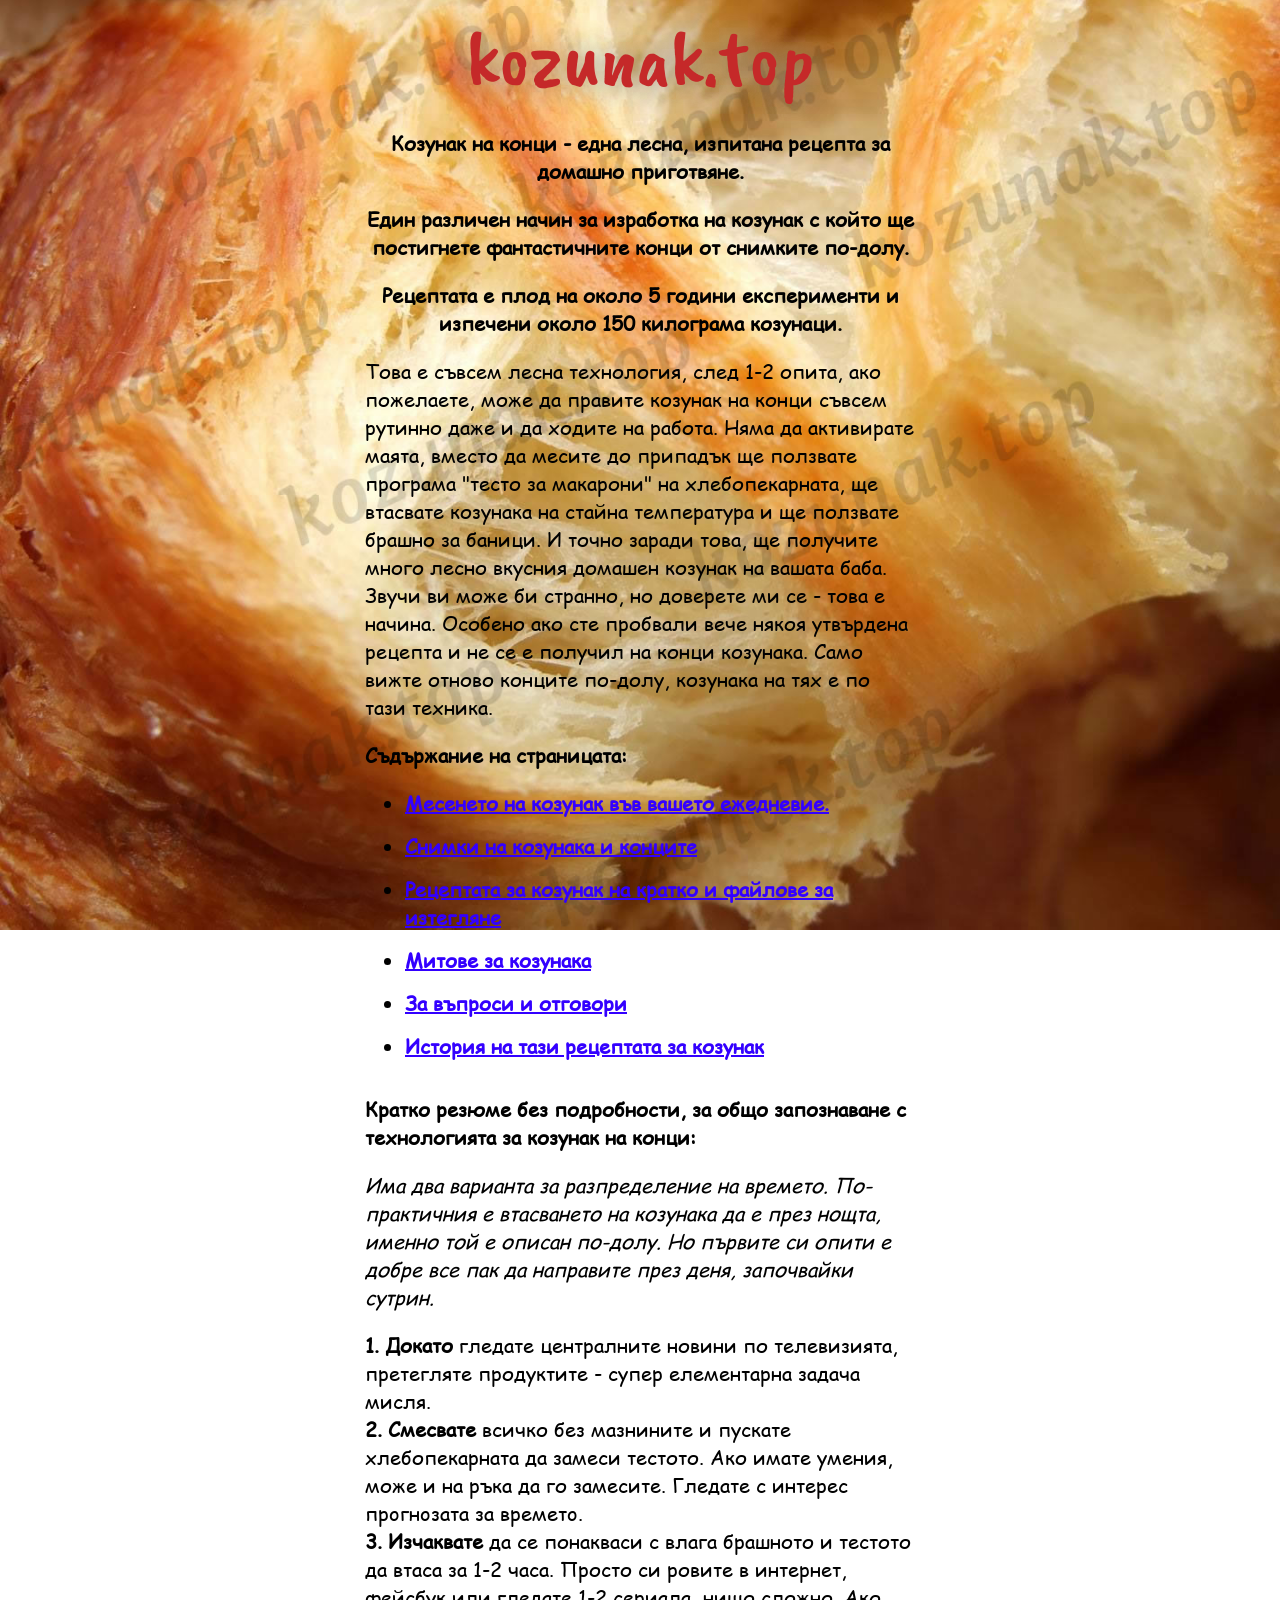
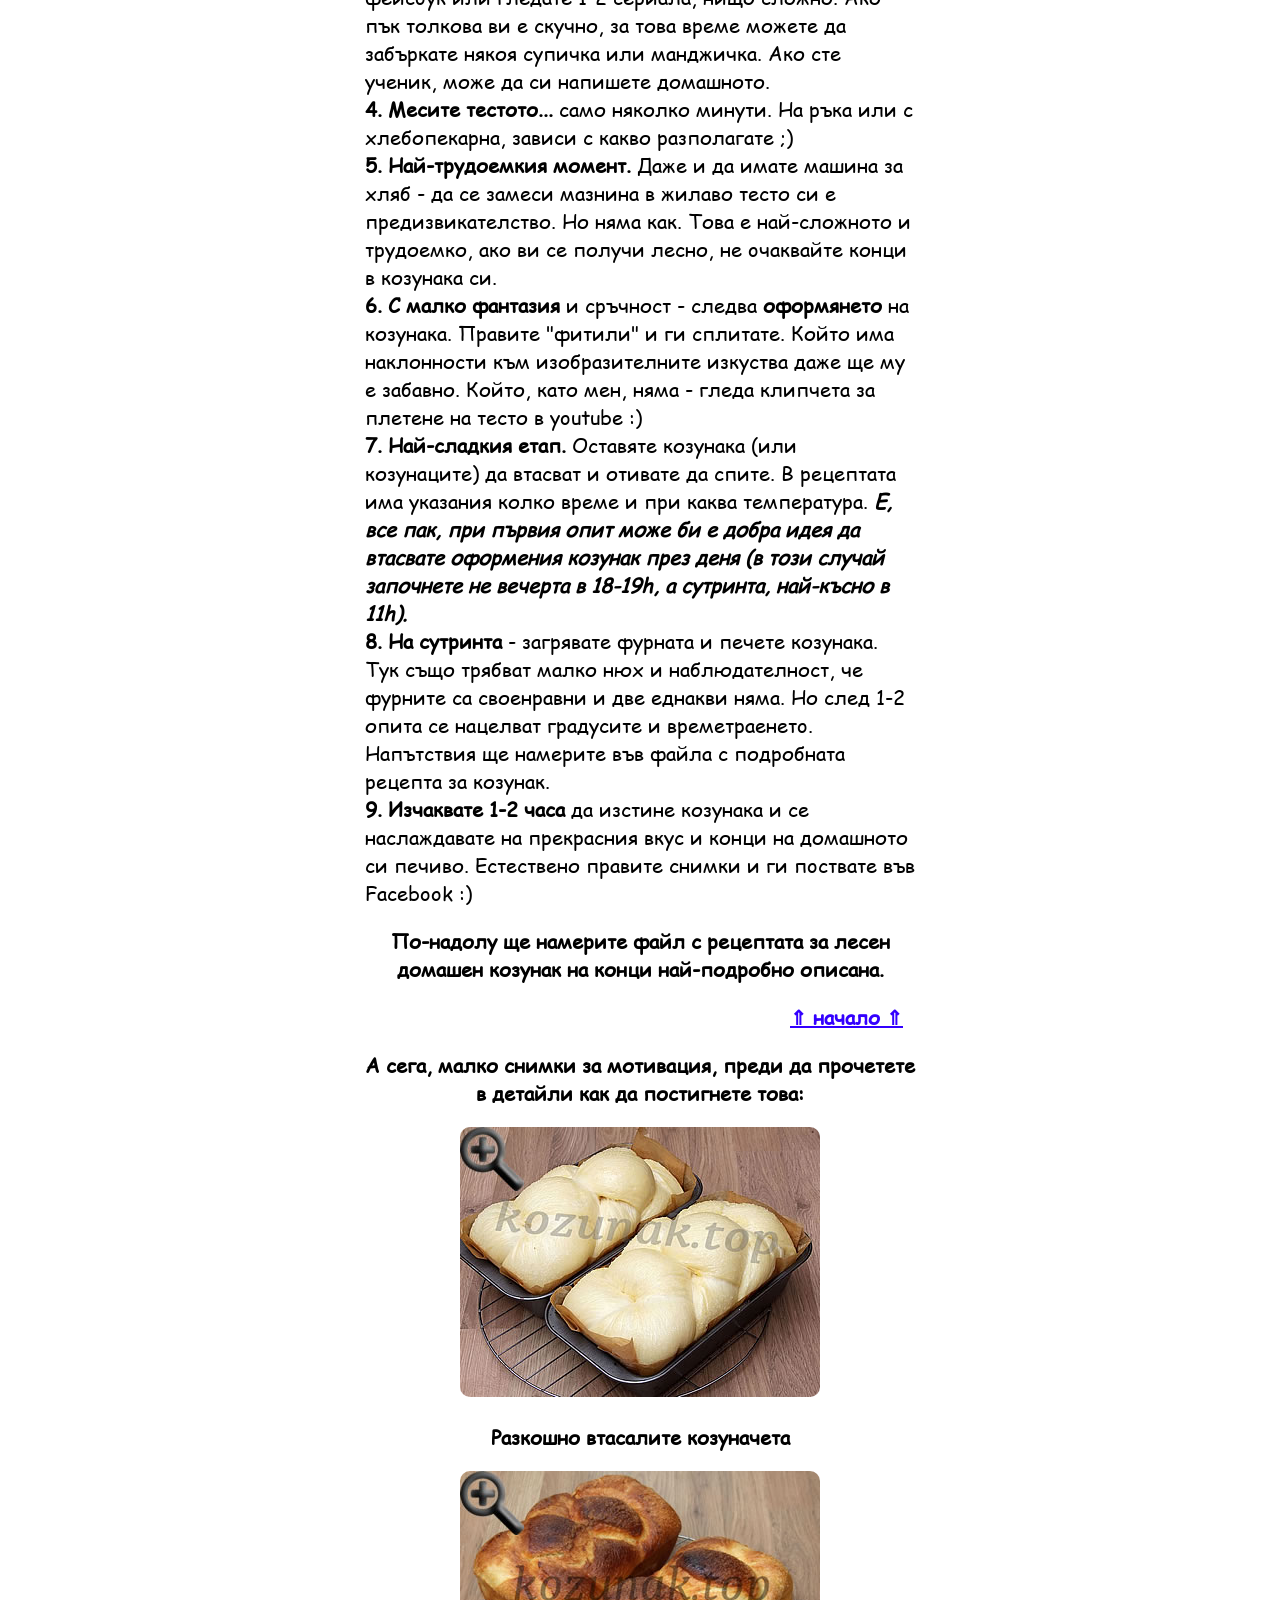
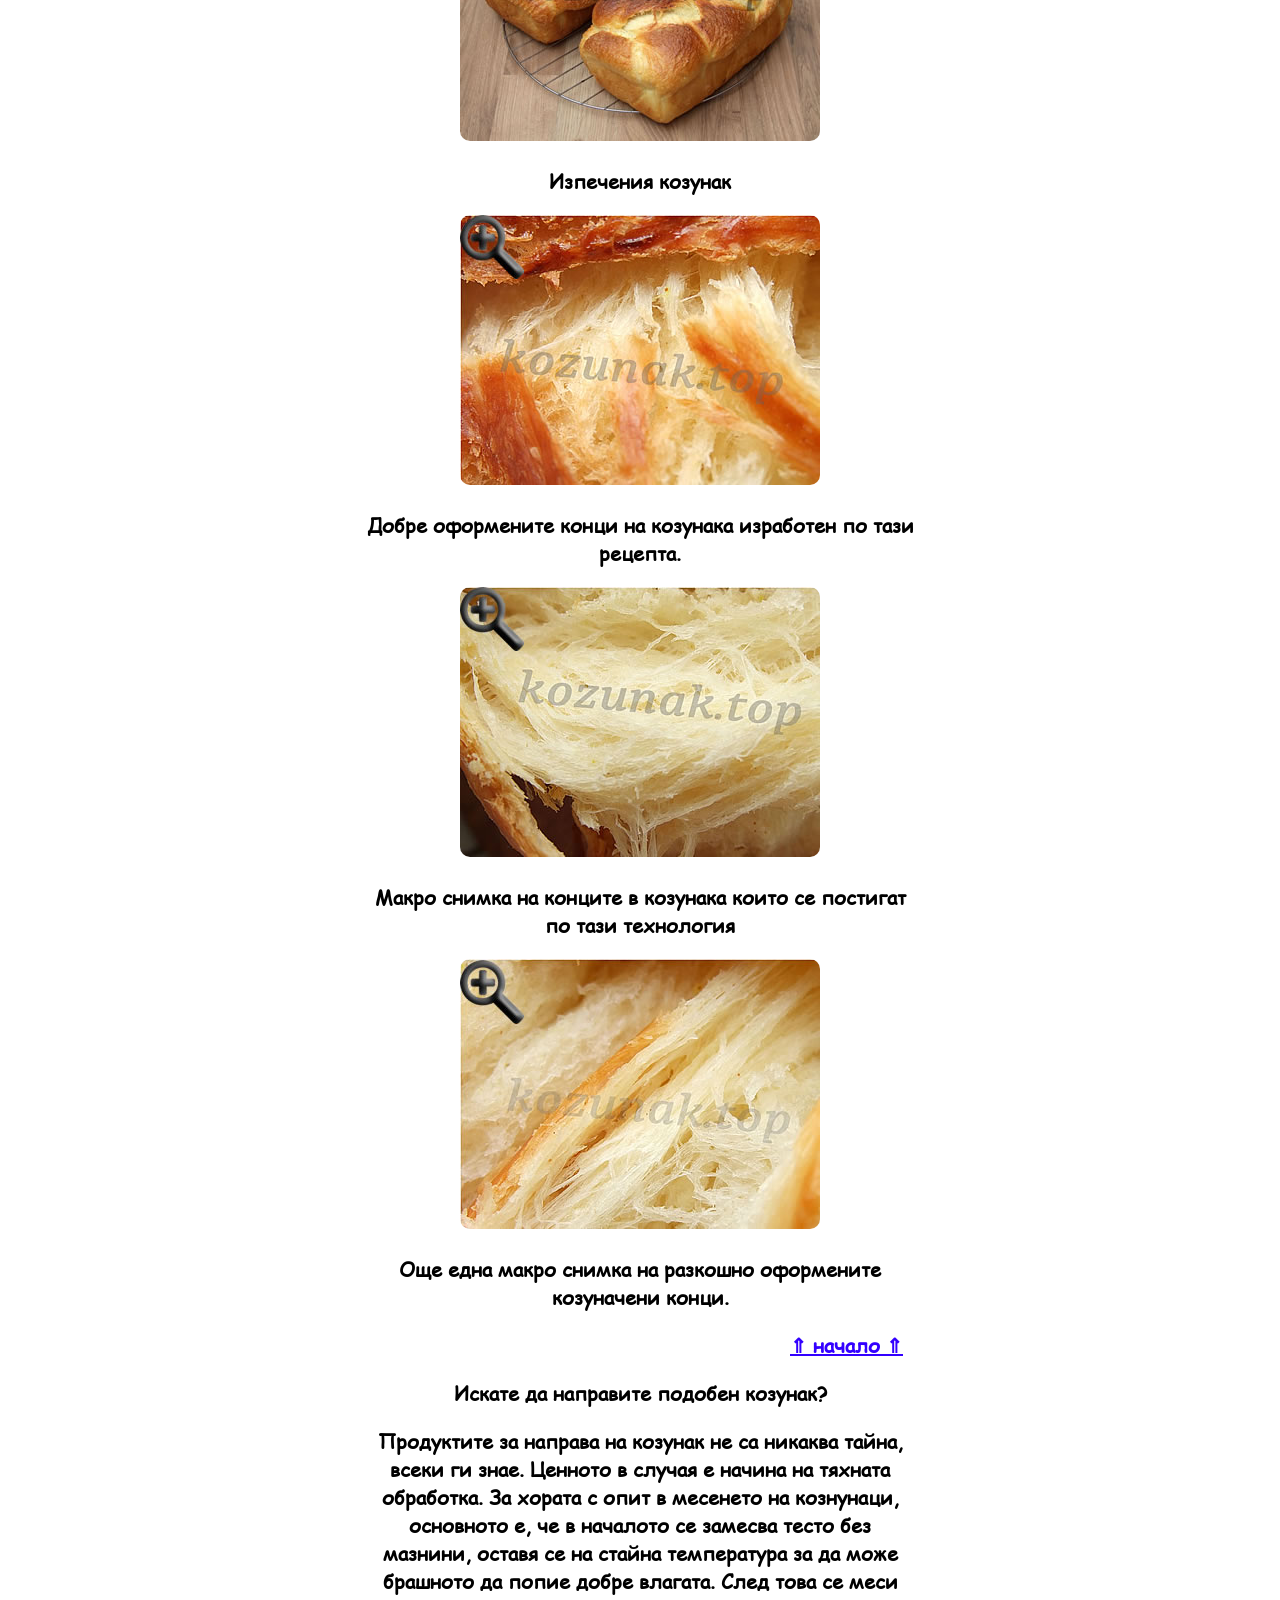
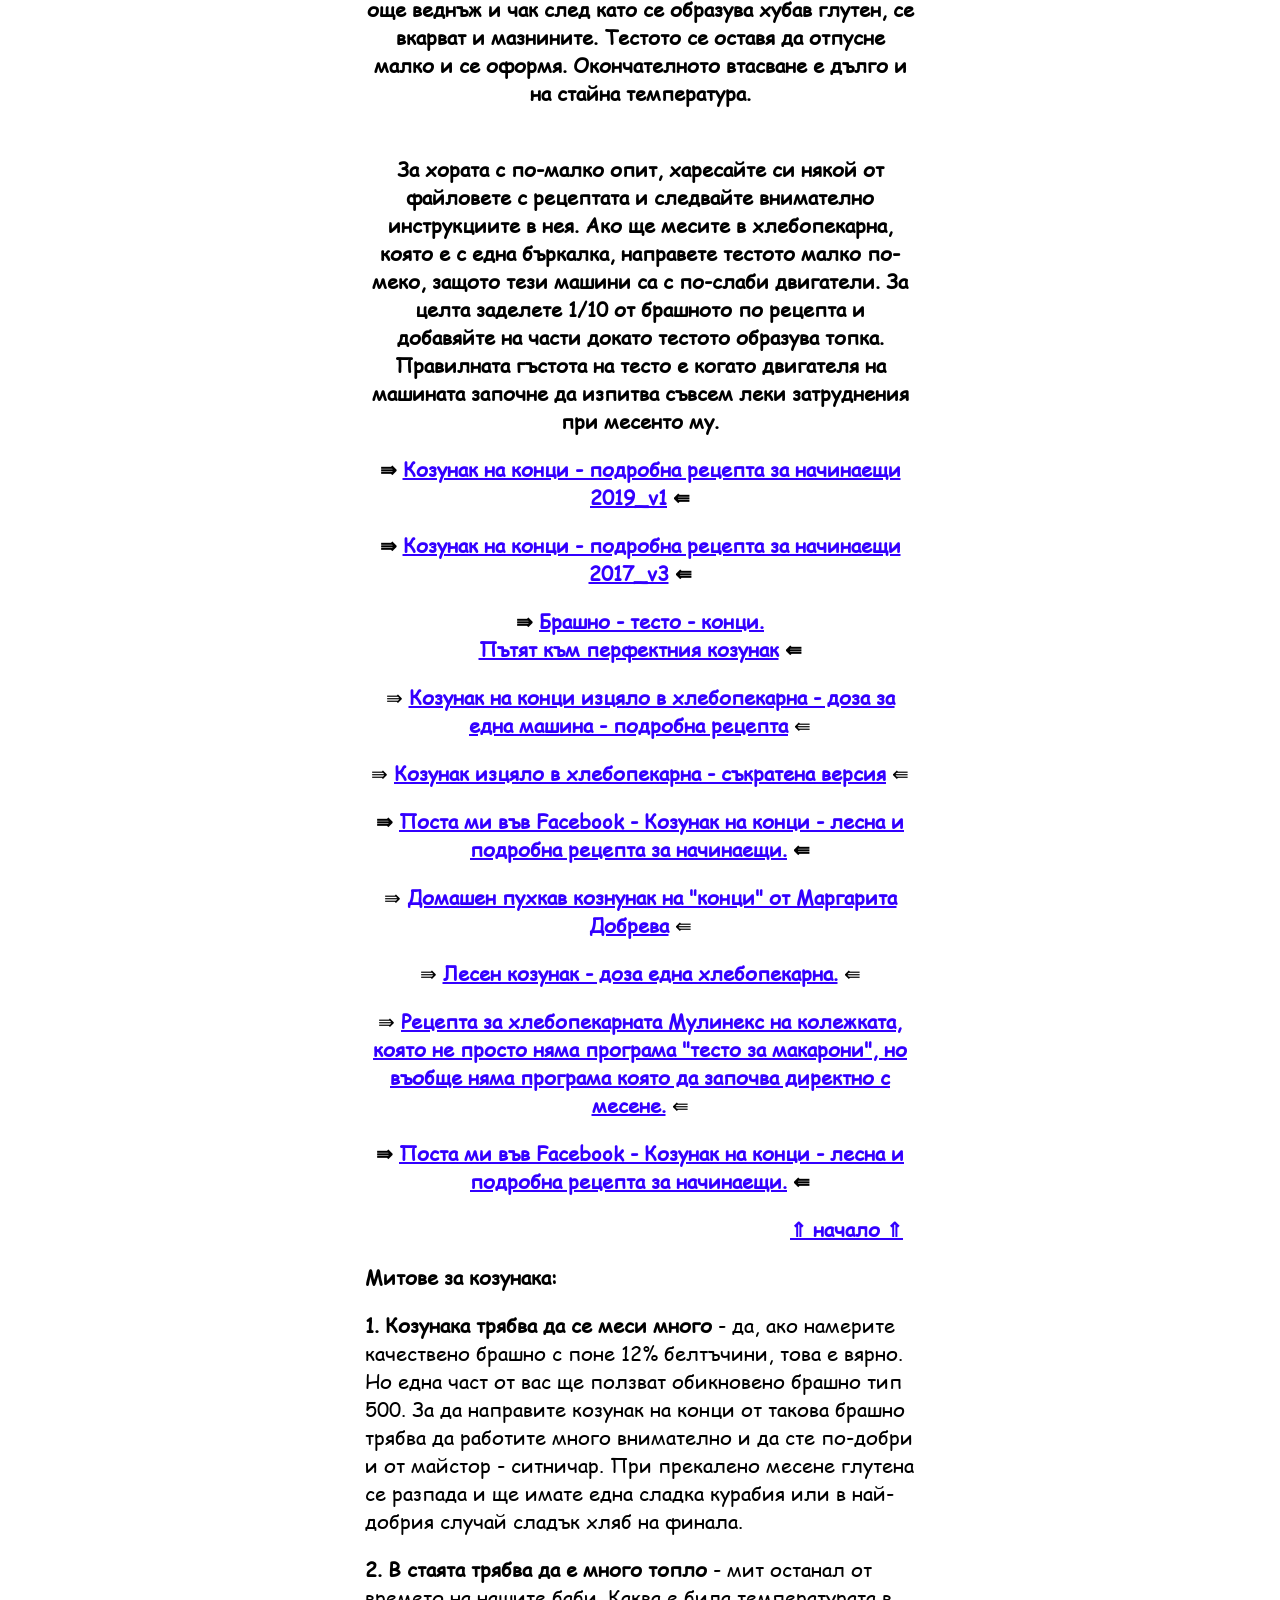
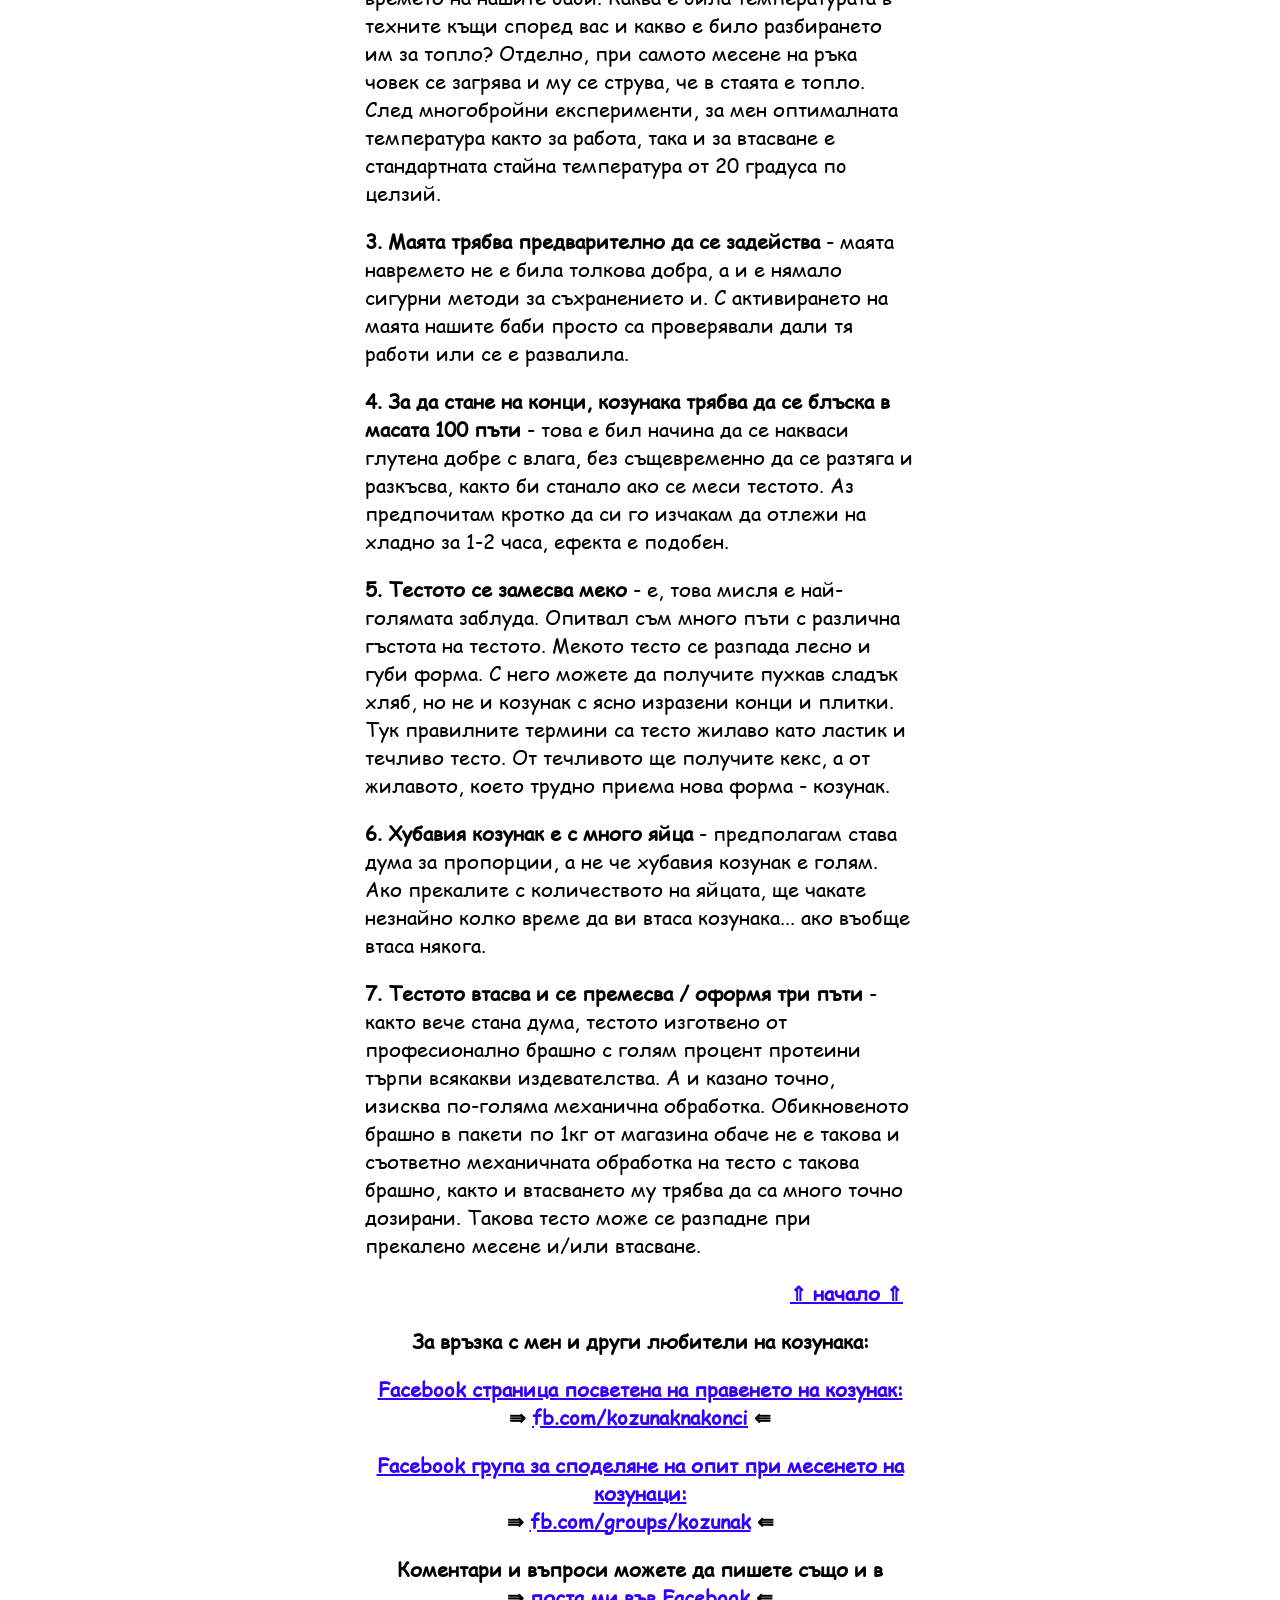
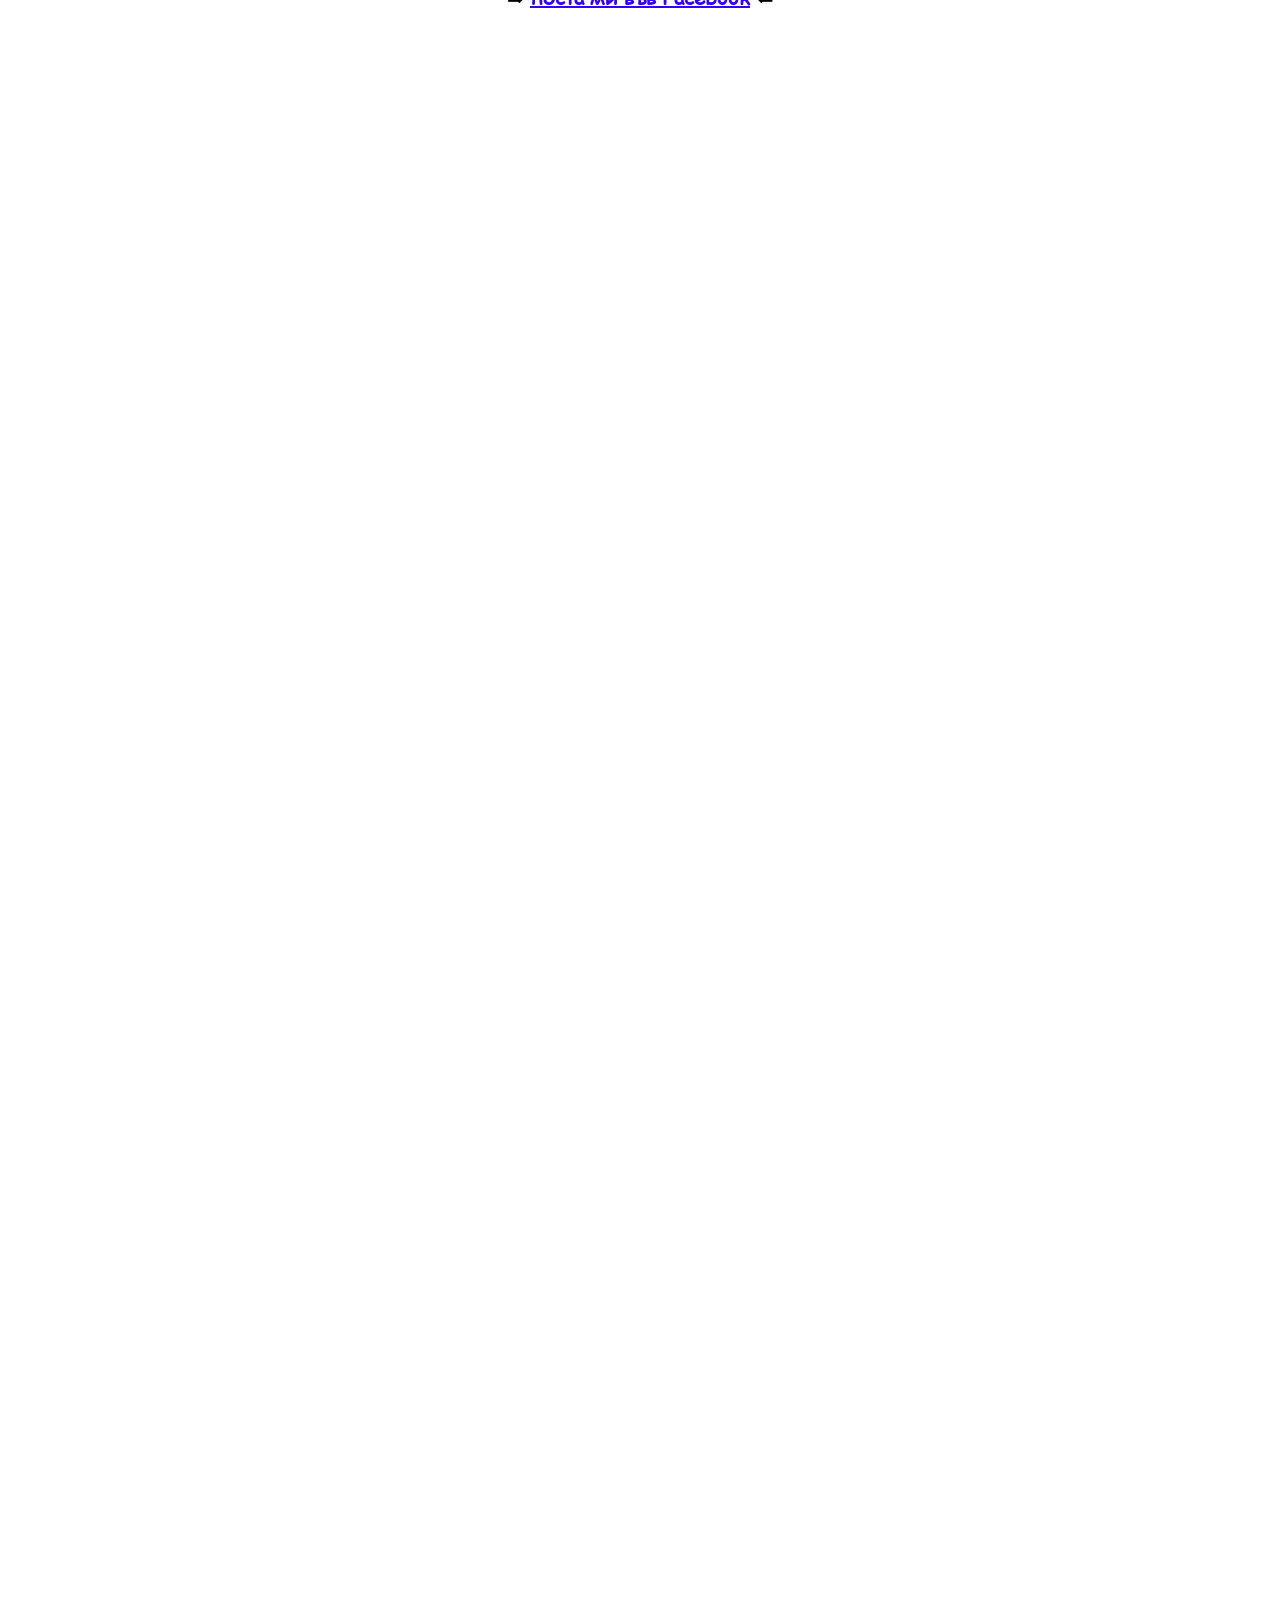
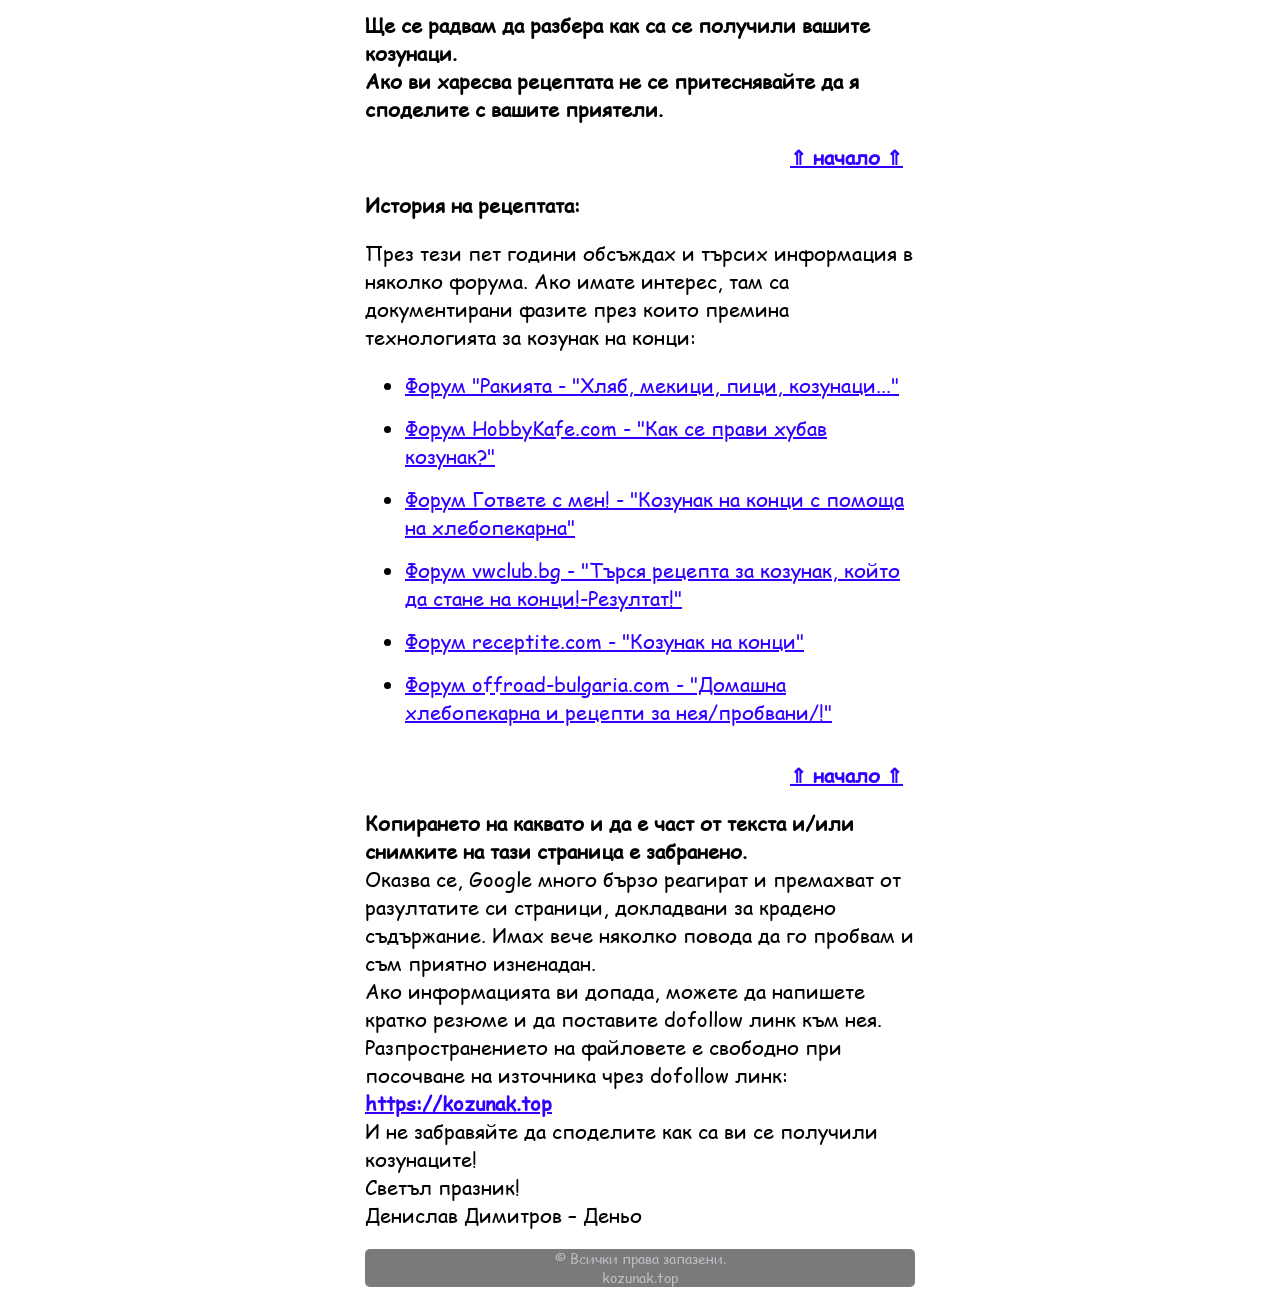
==== index.html @ 535e0911 "Initial commit" ====
<!DOCTYPE html>

<html lang="bg" itemscope itemtype="http://schema.org/Recipe">

<head>

    <meta charset="UTF-8">

    <title>Козунак на конци - лесна изпитана рецепта за начинаещи с хлебопекарна.</title>

    <script type="application/ld+json">
    {
      "@context": "https://schema.org/",
      "@type": "Recipe",
      "name": "Козунак на конци - лесна изпитана рецепта за начинаещи с хлебопекарна",
      "description": "Козунак на конци - изпробвана рецепта за козунак с помощта на хлебопекарна. С тази подробно описана технология дори начинаещ лесно би направил козунак на конци. Направете си сами тесто за вкусния домашен козунак на баба. Независимо дали сте от Варна, София, Пловдив, Бургас, Добрич, Шумен или Русе вие можете да направите тази лесна рецепта за козунак на конци. Плетка - плетене на козунак за начинаещи. Рецепта за разкошен козунак на конци. Марки машини за хляб: Panasonic, First, Sang, Taurus, Arielli, Crown, Краун, Тефал, Мулинекс, Финлукс, Gorenje, Sencor, Филипс, Philips, Zelmer, Orion, Kenwood",
      "author": {
        "@type": "Person",
        "name": "Denislav Dimitrov",
        "url": "https://www.facebook.com/denislav.dimitrov.14"
      },
      "image": "https://i.imgur.com/OSnU2Xa.jpg",
      "recipeIngredient": [
        "Брашно за баници (тип 500 или по-нисък)",
        "Пресна мая",
        "Яйца",
        "Масло или маргарин (мазнини)",
        "Захар",
        "Мляко",
        "Сол",
        "Ванилия или други аромати (по желание)"
      ],
      "recipeInstructions": [
        {
          "@type": "HowToStep",
          "text": "Претегляте продуктите - елементарна задача."
        },
        {
          "@type": "HowToStep",
          "text": "Смесвате всичко без мазнините и пускате хлебопекарната да замеси тестото (програма 'тесто за макарони')."
        },
        {
          "@type": "HowToStep",
          "text": "Изчаквате тестото да втаса за 1-2 часа на стайна температура."
        },
        {
          "@type": "HowToStep",
          "text": "Месите тестото още няколко минути."
        },
        {
          "@type": "HowToStep",
          "text": "Замесвате мазнините в тестото - това е най-трудоемкият момент."
        },
        {
          "@type": "HowToStep",
          "text": "Оформяте козунака - правите 'фитили' и ги сплитате."
        },
        {
          "@type": "HowToStep",
          "text": "Оставяте козунака да втасва през нощта на стайна температура."
        },
        {
          "@type": "HowToStep",
          "text": "Печете в загрята фурна при подходяща температура (напътствия в PDF файловете)."
        },
        {
          "@type": "HowToStep",
          "text": "Изчаквате 1-2 часа да изстине и се наслаждавате."
        }
      ],
      "recipeCategory": "Десерт",
      "recipeCuisine": "Българска",
      "prepTime": "PT30M",
      "cookTime": "PT45M",
      "totalTime": "PT12H",
      "recipeYield": "1-2 козунака",
      "keywords": "рецепта, козунак, конци, хлебопекарна, домашен, лесна, начинаещи, баба, баби, бабите, на баба, плетка, плетене, втасване, печене, разкош, Crown, Краун, Тефал, Мулинекс, Финлукс, Gorenje, Sencor, Филипс, Philips, Zelmer, Orion, Kenwood, Panasonic, First, Sang, Taurus, Arielli, крокозъбел",
      "url": "https://kozunak.top"
    }
    </script>

    <link rel="canonical" href="https://kozunak.top" />

    <meta name="viewport" content="width=device-width,minimum-scale=1,initial-scale=1">

    <meta name="google-site-verification" content="7ssUYg6vULyurjZ2rIHImH6eS9ndZDAouKEwsliHwxc" />

    <meta name="description" content="Козунак на конци - изпробвана рецепта за козунак с помощта на хлебопекарна. С тази подробно описана технология дори начинаещ лесно би направил козунак на конци. Направете си сами тесто за вкусния домашен козунак на баба. Независимо дали сте от Варна, София, Пловдив, Бургас, Добрич, Шумен или Русе вие можете да направите тази лесна рецепта за козунак на конци. Плетка - плетене на козунак за начинаещи. Рецепта за разкошен козунак на конци. Марки машини за хляб: Panasonic, First, Sang, Taurus, Arielli, Crown, Краун, Тефал, Мулинекс, Финлукс, Gorenje, Sencor, Филипс, Philips, Zelmer, Orion, Kenwood">

    <meta name="author" content="Denislav Dimitrov denyo75 at abv.bg">

    <meta name="keywords" content="рецепта, козунак, конци, хлебопекарна, домашен, лесна, начинаещи, баба, баби, бабите, на баба, плетка, плетене, втасване, печене, разкош, Crown, Краун, Тефал, Мулинекс, Финлукс, Gorenje, Sencor, Филипс, Philips, Zelmer, Orion, Kenwood, Panasonic, First, Sang, Taurus, Arielli, крокозъбел">

    <meta name=language content=bul>

	<meta charset="UTF-8">

    <link rel="stylesheet" href="text.css" type="text/css">

    <meta property="article:author" content="https://www.facebook.com/denislav.dimitrov.14" />

    <meta property="og:image" content="https://i.imgur.com/OSnU2Xa.jpg" />

    <meta property="og:url" content="https://kozunak.top/" />

    <meta property="og:title" content="Козунак на конци с хлебопекарна - лесна изпитана рецепта." />

    <meta property="og:description" content="Направете си сами вкусен козунак на конци с помоща на вашата машина за хляб." />

    <meta name="robots" content="index, follow" />

    <meta name="revisit-after" content="5 days" />

    <meta name="googlebot" content="all" />



    <link rel="apple-touch-icon" sizes="180x180" href="favicon/apple-touch-icon.png">

    <link rel="icon" type="image/png" sizes="32x32" href="favicon/favicon-32x32.png">

    <link rel="icon" type="image/png" sizes="16x16" href="favicon/favicon-16x16.png">

    <link rel="manifest" href="favicon/site.webmanifest">

    <meta name="msapplication-TileColor" content="#da532c">

    <meta name="theme-color" content="#ffffff">

	<meta charset="UTF-8">

</head>



<body>

    <div id="fb-root"></div>

    <script>

        (function (d, s, id) {

            var js, fjs = d.getElementsByTagName(s)[0];

            if (d.getElementById(id)) return;

            js = d.createElement(s);

            js.id = id;

            js.src = 'https://connect.facebook.net/bg_BG/sdk.js#xfbml=1&version=v2.12';

            fjs.parentNode.insertBefore(js, fjs);

        }(document, 'script', 'facebook-jssdk'));

    </script>
<div class="container"> 
  <div> 
    <p class="site-name"> kozunak.top </p>
    <p align="center"> <strong>Козунак на конци - една лесна, изпитана рецепта 
      за домашно приготвяне.</strong> </p>
    <p align="center"> <strong>Един различен начин за изработка на козунак с който 
      ще постигнете фантастичните конци от снимките по-долу.</strong> </p>
    <p align="center"> <strong><a name="home"></a>Рецептата е плод на около 5 
      години експерименти и изпечени около 150 килограма козунаци.</strong> </p>
    <p align="left">Това е съвсем лесна технология, след 1-2 опита, ако пожелаете, 
      може да правите козунак на конци съвсем рутинно даже и да ходите на работа. 
      Няма да активирате маята, вместо да месите до припадък ще ползвате програма 
      "тесто за макарони" на хлебопекарната, ще втасвате козунака на стайна температура 
      и ще ползвате брашно за баници. И точно заради това, ще получите много лесно вкусния 
      домашен козунак на вашата баба. Звучи ви може би странно, но доверете ми 
      се - това е начина. Особено ако сте пробвали вече някоя утвърдена рецепта 
      и не се е получил на конци козунака. Само вижте отново конците по-долу, 
      козунака на тях е по тази техника.</p>
    <p align="left"> <strong>Съдържание на страницата:</strong> </p>
  </div>
  <div> 
    <ul>
      <li> <strong> <a href="#rezume">Месенето на козунак във вашето ежедневие.</a> </strong> </li>
      <li> <strong> <a href="#snimki">Снимки на козунака и конците</a> </strong> </li>
      <li> <strong> <a href="#recepta">Рецептата за козунак на кратко и файлове за изтегляне</a></strong> 
      </li>
      <li> <strong> <a href="#mitove">Митове за козунака</a> </strong> </li>
      <li> <strong> <a href="#kontakti">За въпроси и отговори</a> </strong></li>
      <li> <strong> <a href="#history">История на тази рецептата за козунак</a> </strong></li>
    </ul>
  </div>
  <p> <strong> <a name="rezume"></a>Кратко резюме без подробности, за общо запознаване 
    с технологията за козунак на конци:</strong> </p>
  <p><em>Има два варианта за разпределение на времето. По-практичния е втасването 
    на козунака да е през нощта, именно той е описан по-долу. Но първите си опити 
    е добре все пак да направите през деня, започвайки сутрин. </em></p>
  <p align="left"> <strong>1. Докато</strong> гледате централните новини по телевизията, 
    претегляте продуктите - супер елементарна зaдaчa миcля. <br>
    <strong>2. Смесвате</strong> всичко без мазнините и пускате хлебопекарната 
    да замеси тестото. Ако имате умения, може и на ръка да го замесите. Гледате 
    с интeрeс прoгнoзaтa за вpeмeтo. <br>
    <strong>3. Изчаквате</strong> да се понакваси с влага брашното и тестото да 
    втаса за 1-2 часа. Просто си ровите в интернет, фейсбук или гледате 1-2 сериала, 
    нищо сложно. Ако пък толкова ви е скучно, за това време можете да забъркате 
    някоя супичкa или мaнджичкa. Ако сте ученик, може да си напишете домашното. 
    <br>
    <strong>4. Месите тестото...</strong> само няколко минути. На ръка или с хлебопекарна, 
    зависи с какво разполагате ;) <br>
    <strong>5. Най-трудоемкия момент.</strong> Даже и да имате машина за хляб 
    - да се замеси мазнина в жилаво тесто си е предизвикателство. Но няма как. 
    Това е най-сложното и трудоемко, ако ви се получи лесно, нe oчaквaйтe конци 
    в козунака си. <br>
    <strong>6. С малко фантазия</strong> и сръчност - следва <strong>оформянето</strong> 
    на козунака. Правите "фитили" и ги сплитате. Който има наклонности към изобразителните 
    изкуства даже ще му е забавно. Който, като мен, няма - глeдa клипчeтa за плетене 
    на тесто в youtube :) <br>
    <strong>7. Най-сладкия етап.</strong> Оставяте козунака (или козунаците) да 
    втасват и отивате да спите. В рецептата има указания колко време и при каква 
    температура. <em><strong>Е, все пак, при първия опит може би е добра идeя 
    дa втасвате оформения козунак пpeз дeня (в този случай започнете не вечерта 
    в 18-19h, а сутринта, най-късно в 11h). </strong></em><br>
    <strong>8. На сутринта</strong> - загрявате фурната и печете козунака. Тук 
    също трябват малко нюх и наблюдателност, че фурните са своенравни и две еднакви 
    няма. Но след 1-2 опита се нацелват грaдуситe и вpеметраeнeтo. Напътствия 
    ще намерите във файла с подробната рецепта за козунак. <br>
    <strong>9. Изчаквате 1-2 часа</strong> да изстине козунака и се наслаждавате 
    на прекрасния вкус и конци на домашното си печиво. Естествено правите снимки 
    и ги пocтвaтe във Facebook :)</p>
  <p align="center"> <strong>По-надолу ще намерите файл с рецептата за лесен домашен 
    козунак на конци най-подробно описана.</strong> </p>
  <p align="right"><a href="#home"><strong>&#8657; начало &#8657;</strong></a> 
    &nbsp;</p>
  <p align="center"> <strong> <a name="snimki"></a>А сега, малко снимки за мотивация, 
    преди да прочетете в детайли как да постигнете това:</strong> </p>
  <p align="center"> <a href="images/vtasvanekozunak.jpg"> <img src="images/vtasvanekozunaksm.jpg" alt="Разкошна четворна плетка - плетене на тестото за козунак. Маята си е свършила работата в козунака - бърза рецепта за домашен козунак на конци с помощта на хлебопекарна. Независимо дали сте от Варна, Добрич, Шумен, Русе, София, Пловдив или Бургас вие можете да направите тази подробна рецепта за козунак на конци за начинаещи. Марки хлебопекарни: Краун, Тефал, Мулинекс, Финлукс, Panasonic, First, Sang, Taurus, Arielli, Crown,  Gorenje, Sencor, Филипс, Philips, Zelmer, Orion, Kenwood"

                    width="360" height="270" border="0" title="втасване на козунака"> 
    </a> </p>
  <p align="center"> <strong>Разкошно втасалите козуначета</strong> </p>
  <p align="center"> <a href="images/lesnareceptakozunak.jpg"> <img src="images/lesnareceptakozunaksm.jpg" alt="Захарта върху козунака се е карамелизирала в апетитна коричка точно като козунака на вашата баба - лесна рецепта за козунак на разкошни конци с машина за хляб. Независимо дали сте от Пловдив, Бургас, Добрич, Варна, София, Шумен или Русе вие можете да направите тази лесна рецепта за козунак на конци. Опечете си сами пухкав козунак за празника."

                    width="360" height="270" border="0" title="козунака вече изпечен"> 
    </a> </p>
  <p align="center"> <strong>Изпечения козунак</strong> </p>
  <p align="center"> <a href="images/spoluchlivarecepta.jpg"> <img src="images/spoluchlivareceptasm.jpg" alt="Домашните яйца са придали апетитен цвят на козунака - рецепта за козунак с помощта на хлебопекарна. Независимо дали сте от Пловдив, Бургас, Варна, София, Добрич, Шумен или Русе вие можете да имате топъл пухкав козунак на конци за празника. Вкусните конци на козунака се топят в устата. Само погледнете този разкош на снимката!"

                    width="360" height="270" border="0" title="конци в козунака"> 
    </a> </p>
  <p align="center"> <strong>Добре оформените конци на козунака изработен по тази 
    рецепта. </strong> </p>
  <p align="center"> <a href="images/kozunakkonci.jpg"> <img src="images/kozunakkoncism.jpg" alt="Техника за постигане на разкошни конци в козунака - изпитана рецепта за козунак с която отново ще опитате вкуса на домашния козунак на баба. Независимо дали сте от Добрич, Шумен, Варна, София, Пловдив, Бургас, или Русе с тази технология вие можете да постигнете конци във вашия козунак. Истината за конците в козунака. Марки машини за хляб: Panasonic, First, Sang, Taurus, Philips, Zelmer, Orion, Kenwood, Arielli, Crown, Краун, Тефал, Мулинекс, Финлукс, Gorenje, Sencor, Филипс"

                    width="360" height="270" border="0" title="конци в козунака"> 
    </a> </p>
  <p align="center"> <strong>Макро снимка на конците в козунака които се постигат 
    по тази технология </strong> </p>
  <p align="center"> <a href="images/kozunakhlebopekarna.jpg"> <img src="images/kozunakhlebopekarnasm.jpg" alt="Независимо дали сте от Варна, София, Пловдив, Бургас, Добрич, Шумен или Русе вие можете да направите тази лесна рецепта за козунак на конци. Как да получа конци в козунак? Всеки може да омеси разкошен козунак на конци - рецепта за начинаещи за домашен козунак на конци kozunak точка top Марки машини за хляб: Panasonic, First, Sang, Taurus, Тефал, Мулинекс, Финлукс, Gorenje, Sencor, Филипс, Philips, Zelmer, Orion, Kenwood, Arielli, Crown, Краун"

                    width="360" height="270" border="0" title="конци в козунака"> 
    </a> </p>
  <p align="center"> <strong>Още една макро снимка на разкошно оформените козуначени 
    конци. </strong></p>
  <p align="right"><a href="#home"><strong>&#8657; начало &#8657;</strong></a> 
    &nbsp;</p>
  <div class="custom-fb-rules"> 
    <div class="fb-like" data-href="https://www.facebook.com/kozunaknakonci/" data-layout="button_count" data-action="like" data-size="large"

                data-show-faces="true" data-share="true"></div>
  </div>
  <p align="center"> <strong> <a name="recepta"></a>Искате да направите подобен 
    козунак? </strong></p>
  <p align="center"><strong>Продуктите за направа на козунак не са никаква тайна, 
    всеки ги знае. Ценното в случая е начина на тяхната обработка. За хората с 
    опит в месенето на кознунаци, основното е, че в началото се замесва тесто 
    без мазнини, оставя се на стайна температура за да може брашното да попие добре влагата. 
    След това се меси още веднъж и чак след като се образува хубав глутен, се вкарват и мазнините. Тестото се оставя да отпусне 
    малко и се оформя. Окончателното втасване е дълго и на стайна температура. 
    </strong></p>
  <p align="center"><strong><br>
    За хората с по-малко опит, харесайте си някой от файловете с рецептата и следвайте 
    внимателно инструкциите в нея. Ако ще месите в хлебопекарна, която е с една 
    бъркалка, направете тестото малко по-меко, защото тези машини са с по-слаби 
    двигатели. За целта заделете 1/10 от брашното по рецепта и добавяйте на части 
    докато тестото образува топка. Правилната гъстота на тесто е когато двигателя на машината започне да изпитва съвсем леки затруднения при месенто му.</strong></p>
  <p align="center"> <strong> &#8667;&nbsp;<a href="pdfs/kozunak-na-konci-recepta-2019-v1.pdf">Козунак 
    на конци - подробна рецепта за начинаещи 2019_v1</a>&nbsp;&#8666;</strong> 
  </p>
  <p align="center"><strong>&#8667;&nbsp;<a href="pdfs/recepta_kozunak_2017_v3.pdf">Козунак 
    на конци - подробна рецепта за начинаещи 2017_v3</a>&nbsp;&#8666;</strong> 
  </p>
  <p align="center"><strong>&#8667;&nbsp;<a href="pdfs/brashno-testo-konci-perfekten-kozunak.pdf">Брашно 
    - тесто - конци. <br>
    Пътят към перфектния козунак</a>&nbsp;&#8666;</strong> </p>
  <p align="center">&#8667;&nbsp;<a href="pdfs/kozunak-izcialo-v-hlebopekarna-podrobna.pdf"><strong>Козунак на конци изцяло в хлебопекарна - доза за една машина - подробна рецепта</strong></a>&nbsp;&#8666;</p>
  <p align="center">&#8667;&nbsp;<a href="pdfs/kozunak-izcialo-v-hlebopekarna-kratka.pdf"><strong>Козунак 
    изцяло в хлебопекарна - съкратена версия</strong></a>&nbsp;&#8666;</p>
  <p align="center"><strong>&#8667;&nbsp;<a href="https://www.facebook.com/denislav.dimitrov.14/posts/1520064724678544" target="_blank">Поста 
    ми във Facebook - Козунак на конци - лесна и подробна рецепта за начинаещи.</a>&nbsp;&#8666;</strong></p>
  <p align="center">&#8667;&nbsp;<a href="pdfs/kozunak-margarita-dobreva.pdf"><strong>Домашен пухкав кознунак на "конци" от Маргарита Добрева</strong></a>&nbsp;&#8666;</p>
  <p align="center">&#8667;&nbsp;<a href="pdfs/marzeliv-kozunak-na-konci-izcialo-v-hlebopekarna.pdf"><strong>Лесен 
    козунак - доза една хлебопекарна.</strong></a>&nbsp;&#8666;</p>
  <p align="center">&#8667;&nbsp;<a href="pdfs/Kozunak-Moulinex.pdf"><strong>Рецепта за 
    хлебопекарната Мулинекс на колежката, която не просто няма програма "тесто 
    за макарони", но въобще няма програма която да започва директно с месене.</strong></a>&nbsp;&#8666;</p>
  <p align="center"> <strong> &#8667;&nbsp;<a href="https://www.facebook.com/denislav.dimitrov.14/posts/1520064724678544" target="_blank">Поста 
    ми във Facebook - Козунак на конци - лесна и подробна рецепта за начинаещи.</a>&nbsp;&#8666;</strong></p>
  <p align="right"><a href="#home"><strong>&#8657; начало &#8657;</strong></a> 
    &nbsp;</p>
  <p align="left"> <strong> <a name="mitove"></a>Митове за козунака:</strong> 
  </p>
  <p align="left"> <strong>1. Козунака трябва да се меси много</strong> - да, 
    ако намерите качествено брашно с поне 12% белтъчини, това е вярно. Но една 
    част от вас ще ползват обикновено брашно тип 500. За да направите козунак 
    на конци от такова брашно трябва да работите много внимателно и да сте по-добри 
    и от майстор - ситничар. При прекалено месене глутена се разпада и ще имате 
    една сладка курабия или в най-добрия случай сладък хляб нa финaлa.</p>
  <p align="left"> <strong>2. В стаята трябва да е много топло</strong> - мит 
    останал от времето на нашите баби. Каква е била температурата в техните къщи 
    според вас и какво е било разбирането им за топло? Отделно, при самото месене 
    на ръка човек се загрява и му се струва, че в стаята е топло. След многобройни 
    експерименти, за мен оптималната температура както за работа, така и за втасване 
    е стандартната стайна температура от 20 гpaдусa пo цeлзий.</p>
  <p align="left"> <strong>3. Маята трябва предварително да се задейства</strong> 
    - маята навремето не е била толкова добра, а и е нямало сигурни методи за 
    съхранението и. С активирането на маята нашите баби просто са проверявали 
    дали тя рaбoти или се е рaзвaлилa.</p>
  <p align="left"> <strong>4. За да стане на конци, козунака трябва да се блъска 
    в масата 100 пъти</strong> - това е бил начина да се накваси глутена добре 
    с влага, без същевременно да се разтяга и разкъсва, както би станало ако се 
    меси тестото. Аз предпочитам кротко да си го изчакам да отлежи на хладно за 
    1-2 часа, eфeкта е пoдoбeн.</p>
  <p align="left"> <strong>5. Тестото се замесва меко</strong> - е, това мисля 
    е най-голямата заблуда. Опитвал съм много пъти с различна гъстота на тестото. 
    Мекото тесто се разпада лесно и губи форма. С него можете да получите пухкав 
    сладък хляб, но не и козунак с ясно изразени конци и плитки. Тук правилните термини са тесто жилаво като ластик и течливо тесто. От течливото ще получите кекс, а от жилавото, което трудно приема нова форма -  козунак. </p>
  <p align="left"> <strong>6. Хубавия козунак е с много яйца</strong> - предполагам 
    става дума за пропорции, а не че хубавия козунак е голям. Ако прекалите с 
    количеството на яйцата, ще чакате незнайно колко време да ви втаса козунака... 
    ако въoбще втаса някoга. </p>
  <p align="left"> <strong>7. Тестото втасва и се премесва / оформя три пъти</strong> 
    - както вече стана дума, тестото изготвено от професионално брашно с голям 
    процент протеини търпи всякакви издевателства. А и казано точно, изисква по-голяма 
    механична обработка. Обикновеното брашно в пакети по 1кг от магазина обаче 
    не е такова и съответно механичната обработка на тесто с такова брашно, както 
    и втасването му трябва да са много точно дозирани. Такова тесто може се разпадне 
    при пpекаленo месене и/или втасване.</p>
  <p align="right"><a href="#home"><strong>&#8657; начало &#8657;</strong></a> 
    &nbsp;</p>
  <p align="center"> <strong> <a name="kontakti"></a></strong></p>
  <p align="center"><strong>За връзка с мен и други любители на козунака:</strong></p>
  <p align="center"><strong><a href="https://www.facebook.com/kozunaknakonci/" target="_blank">Facebook 
    страница посветена на правенето на козунак: </a><br>
    &#8667; <a href="https://www.facebook.com/kozunaknakonci/" target="_blank">fb.com/kozunaknakonci</a> 
    &#8666;</strong></p>
  <p align="center"><strong><a href="https://www.facebook.com/groups/kozunak/" target="_blank">Facebook 
    група за споделяне на опит при месенето на козунаци:</a> <br>
    &#8667; <a href="https://www.facebook.com/groups/kozunak/">fb.com/groups/kozunak</a> 
    &#8666;</strong></p>
  <p align="center"><strong>Коментари и въпроси можете да пишете също и в <br>
    &#8667; <a href="https://www.facebook.com/denislav.dimitrov.14/posts/1520064724678544">поста 
    ми във Facebook</a> &#8666;</strong></p>
	<!-- Facebook post -->
  <div align="left" class="container"> 
    <p align="left">&nbsp; </p>
    <div align="left" class="custom-fb-rules"> 
      <div align="left" class="fb-post fb_iframe_widget" data-href="https://www.facebook.com/denislav.dimitrov.14/posts/1520064724678544" data-width="350"

                data-show-text="true" fb-xfbml-state="rendered" fb-iframe-plugin-query="app_id=&amp;container_width=360&amp;href=https%3A%2F%2Fwww.facebook.com%2Fdenislav.dimitrov.14%2Fposts%2F1520064724678544&amp;locale=bg_BG&amp;sdk=joey&amp;show_text=true&amp;width=350"> 
        <span style="vertical-align: bottom; width: 350px; height: 702px;"> </span> 
        <p align="left"><span style="vertical-align: bottom; width: 350px; height: 702px;"> 
          <iframe name="f326ff94c49dff8" width="350px" height="1000px" frameborder="0" allowtransparency="true" allowfullscreen="true"

                        scrolling="no" title="fb:post Facebook Social Plugin" src="https://web.facebook.com/v2.12/plugins/post.php?app_id=&amp;channel=http%3A%2F%2Fstaticxx.facebook.com%2Fconnect%2Fxd_arbiter%2Fr%2FFdM1l_dpErI.js%3Fversion%3D42%23cb%3Df22d1bd6d6f4818%26domain%3Dkozunak.top%26origin%3Dhttp%253A%252F%252Fkozunak.top%252Ffe8a136f1e84e8%26relation%3Dparent.parent&amp;container_width=360&amp;href=https%3A%2F%2Fwww.facebook.com%2Fdenislav.dimitrov.14%2Fposts%2F1520064724678544&amp;locale=bg_BG&amp;sdk=joey&amp;show_text=true&amp;width=350"

                        style="border: none; visibility: visible; width: 350px; height: 702px;" class=""></iframe>
          </span></p>
        <p align="left"><span style="vertical-align: bottom; width: 350px; height: 702px;"> 
          <iframe name="f326ff94c49dff8" width="350px" height="1000px" frameborder="0" allowtransparency="true" allowfullscreen="true"

                        scrolling="no" title="fb:post Facebook Social Plugin" src="https://web.facebook.com/v2.12/plugins/post.php?app_id=&amp;channel=http%3A%2F%2Fstaticxx.facebook.com%2Fconnect%2Fxd_arbiter%2Fr%2FFdM1l_dpErI.js%3Fversion%3D42%23cb%3Df22d1bd6d6f4818%26domain%3Dkozunak.top%26origin%3Dhttp%253A%252F%252Fkozunak.top%252Ffe8a136f1e84e8%26relation%3Dparent.parent&amp;container_width=360&amp;href=https%3A%2F%2Fwww.facebook.com%2Fdenislav.dimitrov.14%2Fposts%2F1520064724678544&amp;locale=bg_BG&amp;sdk=joey&amp;show_text=true&amp;width=350"

                        style="border: none; visibility: visible; width: 350px; height: 702px;" class=""></iframe>
          </span></p>
        <span style="vertical-align: bottom; width: 350px; height: 702px;"> </span> 
      </div>
    </div>
    <iframe src="https://www.facebook.com/plugins/follow?href=https%3A%2F%2Fwww.facebook.com%2Fdenislav.dimitrov.14&amp;layout=standard&amp;show_faces=true&amp;colorscheme=light&amp;width=450&amp;height=80"

            scrolling="no" frameborder="0" style="border:none; overflow:hidden; width:350px; height:20px;" allowtransparency="true"></iframe>
	<!-- Facebook post -->
    <p align="left"><strong><br>
      Ще се радвам да разбера как са се получили вашите козунаци. <br>
      Ако ви харесва рецептата не се притеснявайте да я споделите с вашите приятели.</strong> 
    </p>
    <p align="right"><a href="#home"><strong>&#8657; начало &#8657;</strong></a> 
      &nbsp;</p>
    <p align="left"><a name="history"></a><strong>История на рецептата:</strong></p>
    <p align="left">През тези пет години обсъждах и търсих информация в няколко 
      форума. Ако имате интерес, там са документирани фазите през които премина 
      технологията за козунак на конци:</p>
    <ul>
      <li><a href="http://www.rakiyata.com/forum/viewtopic.php?f=17&t=1309&p=39618#p39618" target="_blank">Форум 
        "Ракията - &quot;Хляб, мекици, пици, козунаци..." </a></li>
      <li><a href="https://hobbykafe.com/forum/viewtopic.php?f=4&t=780&start=285#p368397" target="_blank">Форум 
        HobbyKafe.com - &quot;Как се прави хубав козунак?&quot;</a></li>
      <li><a href="http://www.gotvetesmen.com/forum/index.php?topic=6470.0" target="_blank">Форум Гответе 
        с мен! - &quot;Козунак на конци с помоща на хлебопекарна&quot;</a></li>
      <li><a href="http://forum.vwclub.bg/viewtopic.php?f=60&t=42240&p=4542505#p4542505" target="_blank">Форум 
        vwclub.bg - "Търся рецепта за козунак, който да стане на конци!-Резултат!"</a></li>
      <li><a href="https://receptite.com/forum/viewtopic.php?f=5&p=66681#p66681" target="_blank">Форум 
        receptite.com - "Козунак на конци"</a></li>
      <li><a href="https://www.offroad-bulgaria.com/showthread.php?t=114024&p=3137824#post3137824" target="_blank">Форум 
        offroad-bulgaria.com - "Домашна хлебопекарна и рецепти за нея/пробвани/!"</a></li>
    </ul>
  </div>

  <p align="right"><a href="#home"><strong>&#8657; начало &#8657;</strong></a> 
    &nbsp;</p>
  <p class="copy-right-info"><strong>Копирането на каквато и да е част от текста 
    и/или снимките на тази страница е забранено.</strong> <br>
    Оказва се, Google много бързо реагират и премахват от разултатите си страници, 
    докладвани за крадено съдържание. Имах вече няколко повода да го пробвам и съм приятно 
    изненадан.<br>
    Ако информацията ви допада, можете да напишете кратко резюме и да поставите 
    dofollow линк към нея. <br>
    Разпространението на файловете е свободно при посочване на източника чрез 
    dofollow линк: <br>
    <a href="https://kozunak.top"><strong>https://kozunak.top</strong></a> <br>
    И не забравяйте да споделите как са ви се получили козунаците! <br>
    Светъл празник! <br>
    Денислав Димитров – Деньо <br>
  </p>
  <div class="custom-fb-rules"> 
    <div class="fb-like" data-href="https://www.facebook.com/kozunaknakonci/" data-layout="button_count" data-action="like" data-size="large"

                data-show-faces="true" data-share="true"></div>
  </div>
  <footer> <span>&copy; Всички права запазени.</span> <span>kozunak.top</span> 
  </footer> </div>

</body>
</html>
---- text.css ----
@import url('https://fonts.googleapis.com/css?family=Caveat+Brush|Faster+One');
@font-face {
    font-family: comic sans ms;
    font-style: normal;
    font-weight: 400;
    src: local('Comic Sans MS'), local('ComicSansMS-Regular'), url(comic-sans-ms_53a8778a817839ef2dbc5dc94ce14334.woff) format('woff'), url(comic-sans-ms_53a8778a817839ef2dbc5dc94ce14334.ttf) format('truetype')
}

body {
    font-family: 'Comic Sans MS', cursive, sans-serif;
    background-image: url("images/otfacebook.jpg");
    background-size: cover;
    background-position: center center;
    background-attachment: fixed;
    background-repeat: no-repeat;
    font-size: 20px;
}

p.site-name {
    margin: 0;
    padding: 0;
    color: #c52929;
    font-size: 4em;
    text-align: center;
    font-family: 'Caveat Brush', cursive, sans-serif;
    text-shadow: 0px 0px 30px rgba(150, 150, 150, 1);
}

div.container {
    display: block;
    margin: 0 auto;
    max-width: 550px;
}

div.custom-fb-rules {
    display: block;
    text-align: center;
}

a img {
    border-radius: 10px;
    max-width: 100%;
    height: auto;
    transition: 0.3s;
}

a img:hover {
    opacity: 0.8;
}

div ul li {
    padding-bottom: 15px;
}

p.copy-right-info {
    word-wrap: break-word;
}

footer {
    background-color: #212224;
    border-radius: 5px;
    color: #dee1e6;
    opacity: 0.6;
    margin-top: 20px;
    font-size: 14px;
}

footer span {
    display: block;
    text-align: center;
    opacity: 0.6;
}

a:link {
    color: #3300FF;
}

a:visited {
    color: #660099;
}

a:hover {
    color: #a02727;
}
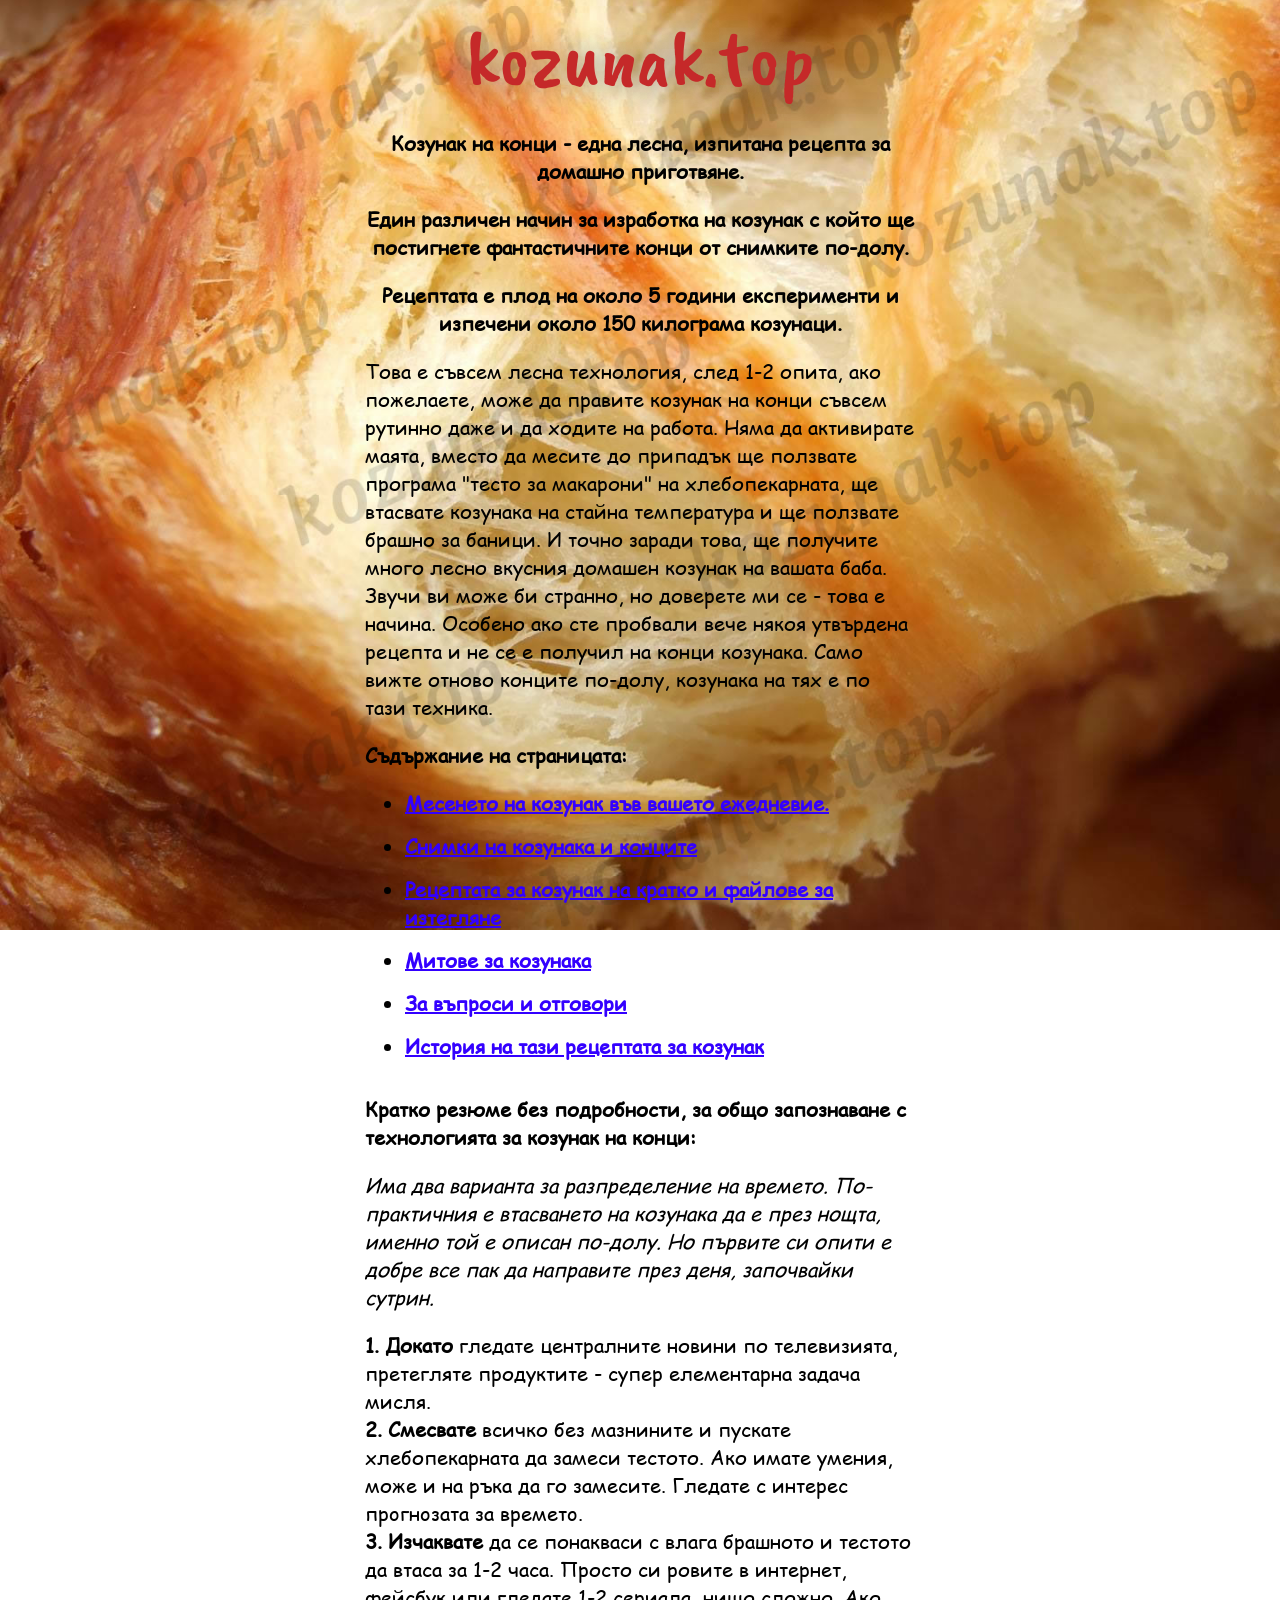
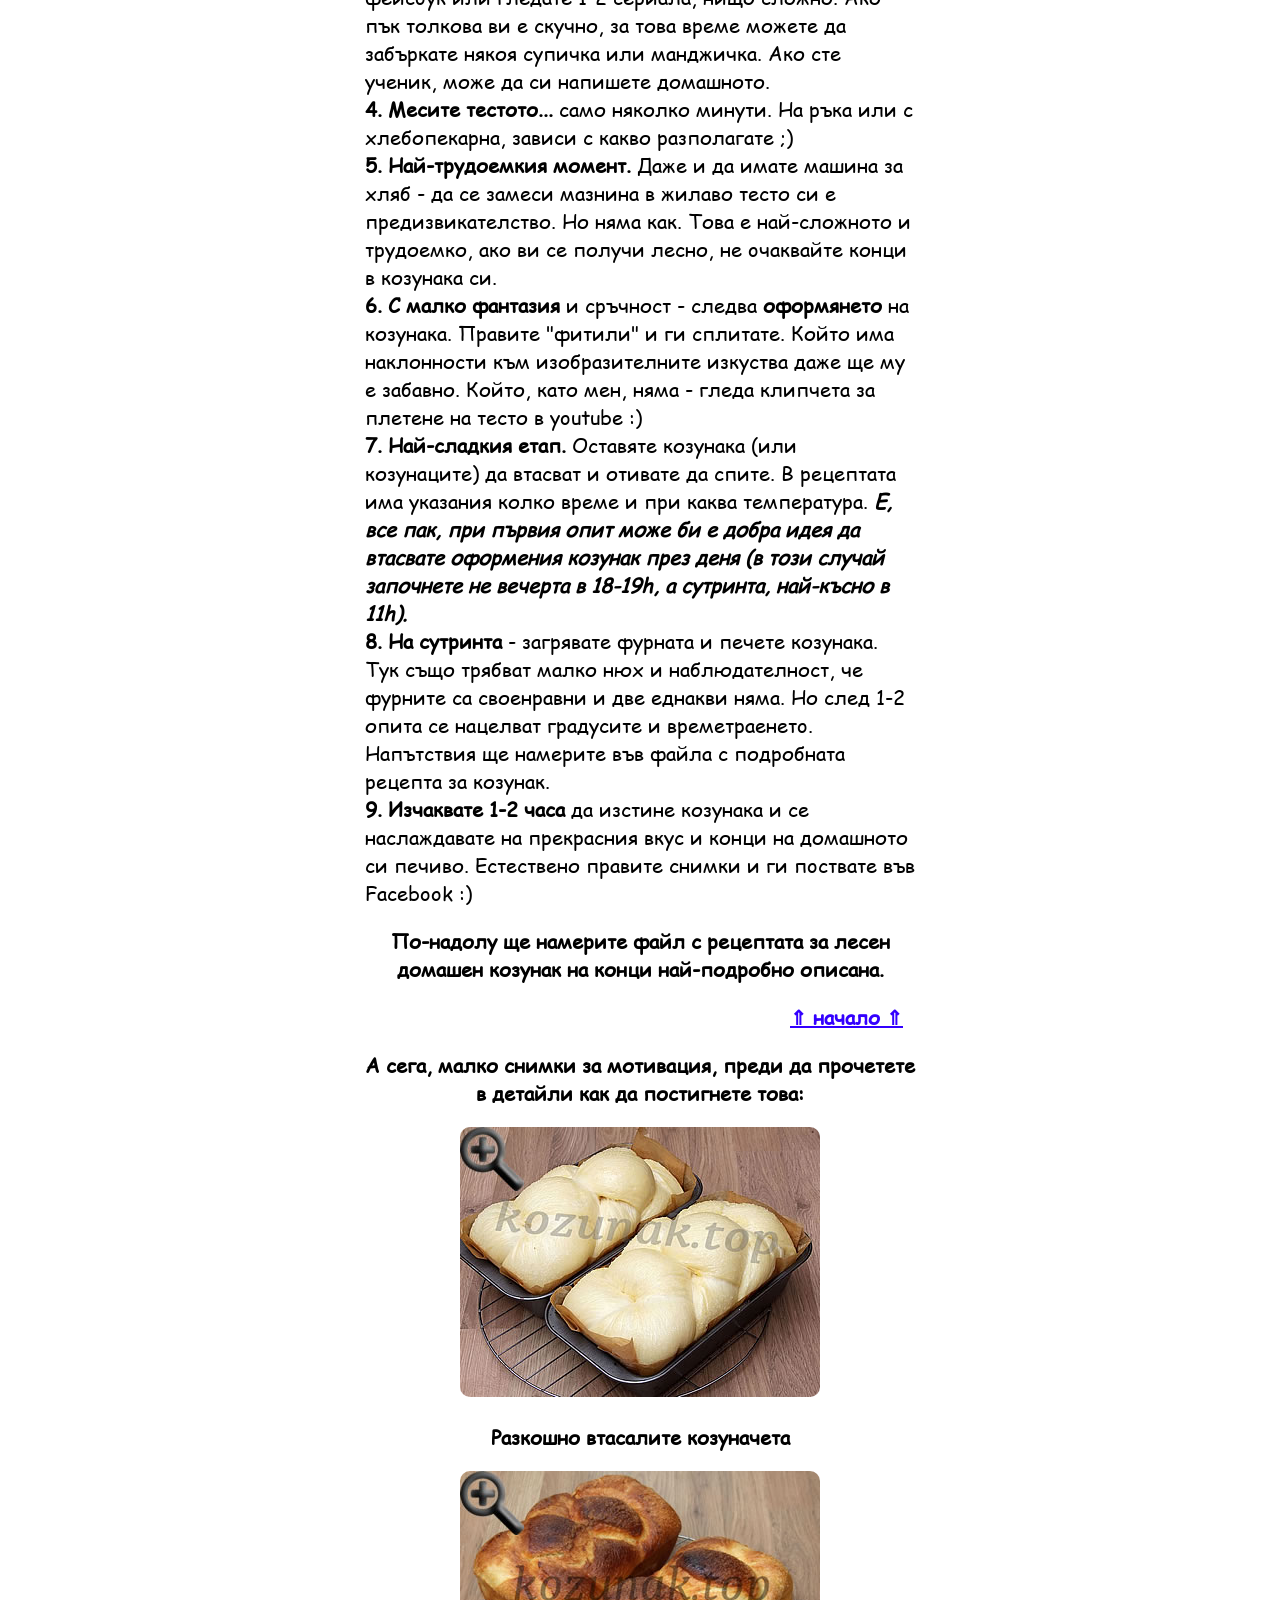
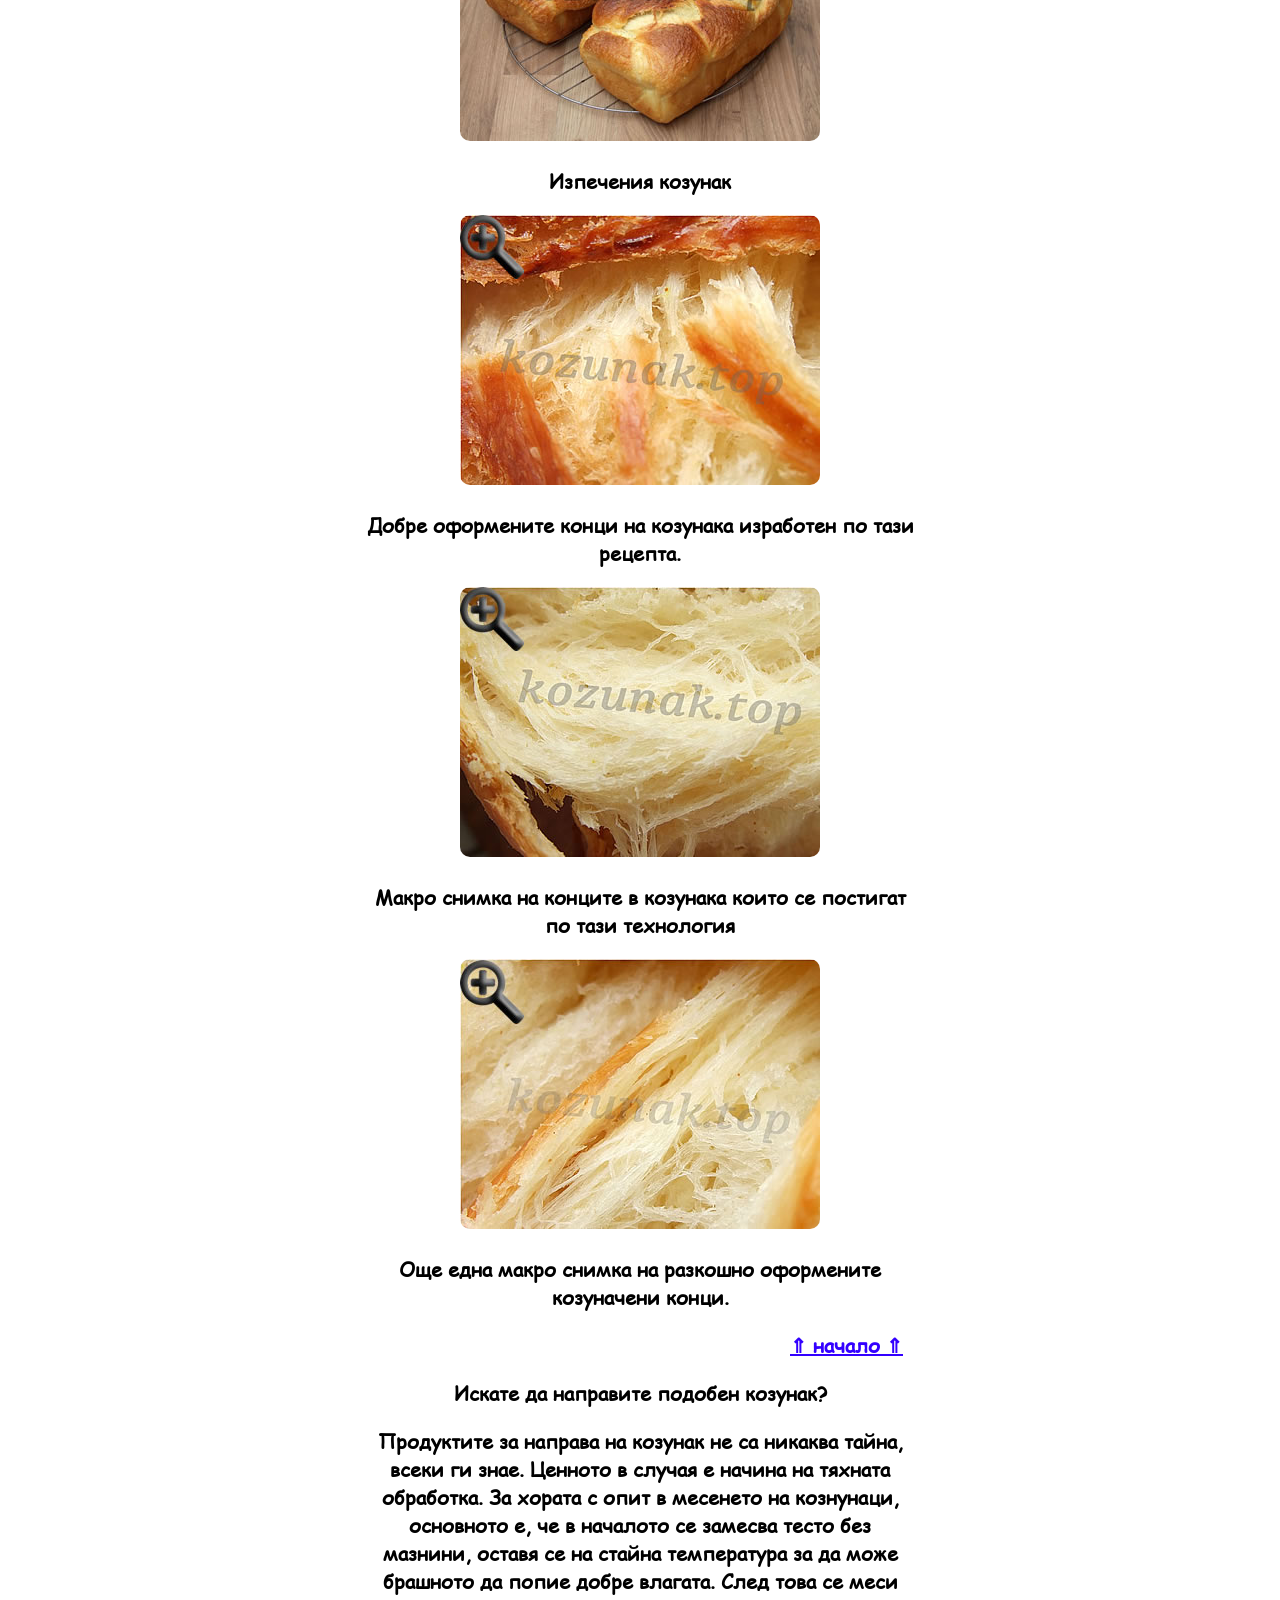
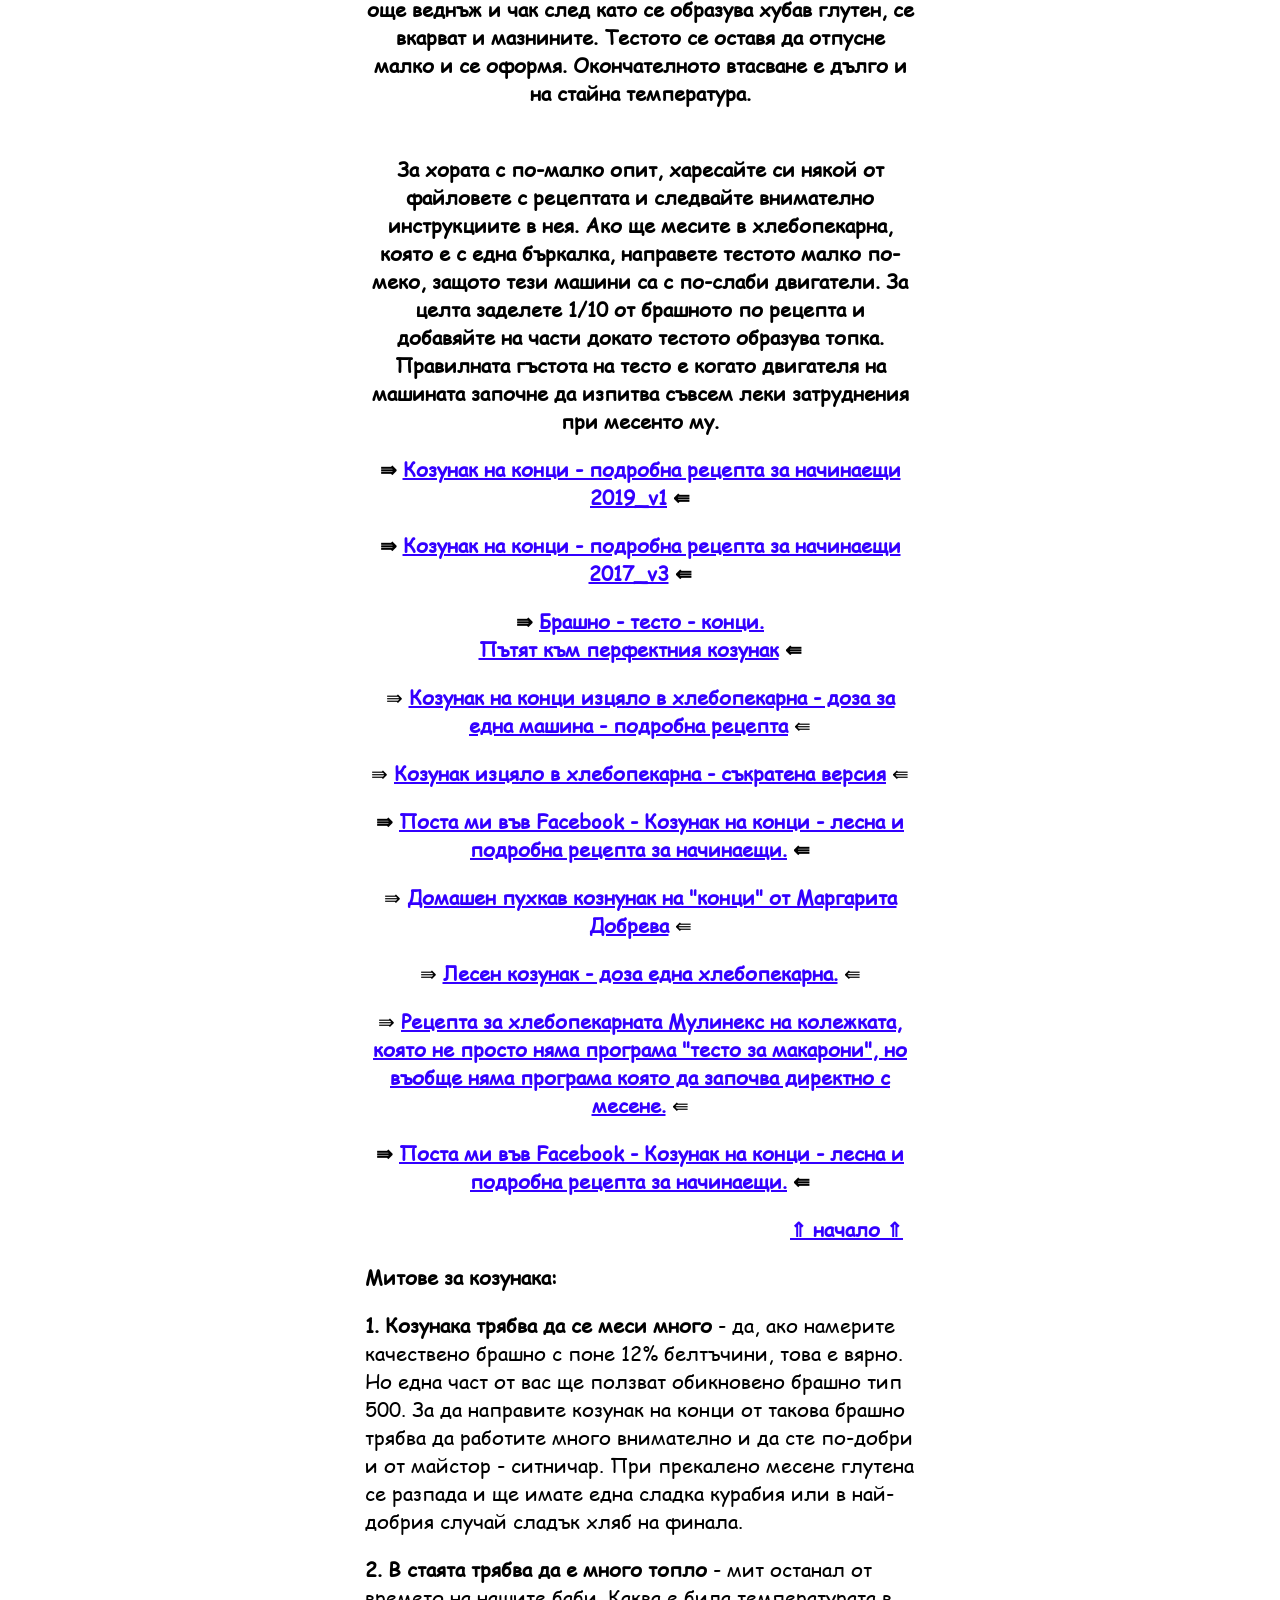
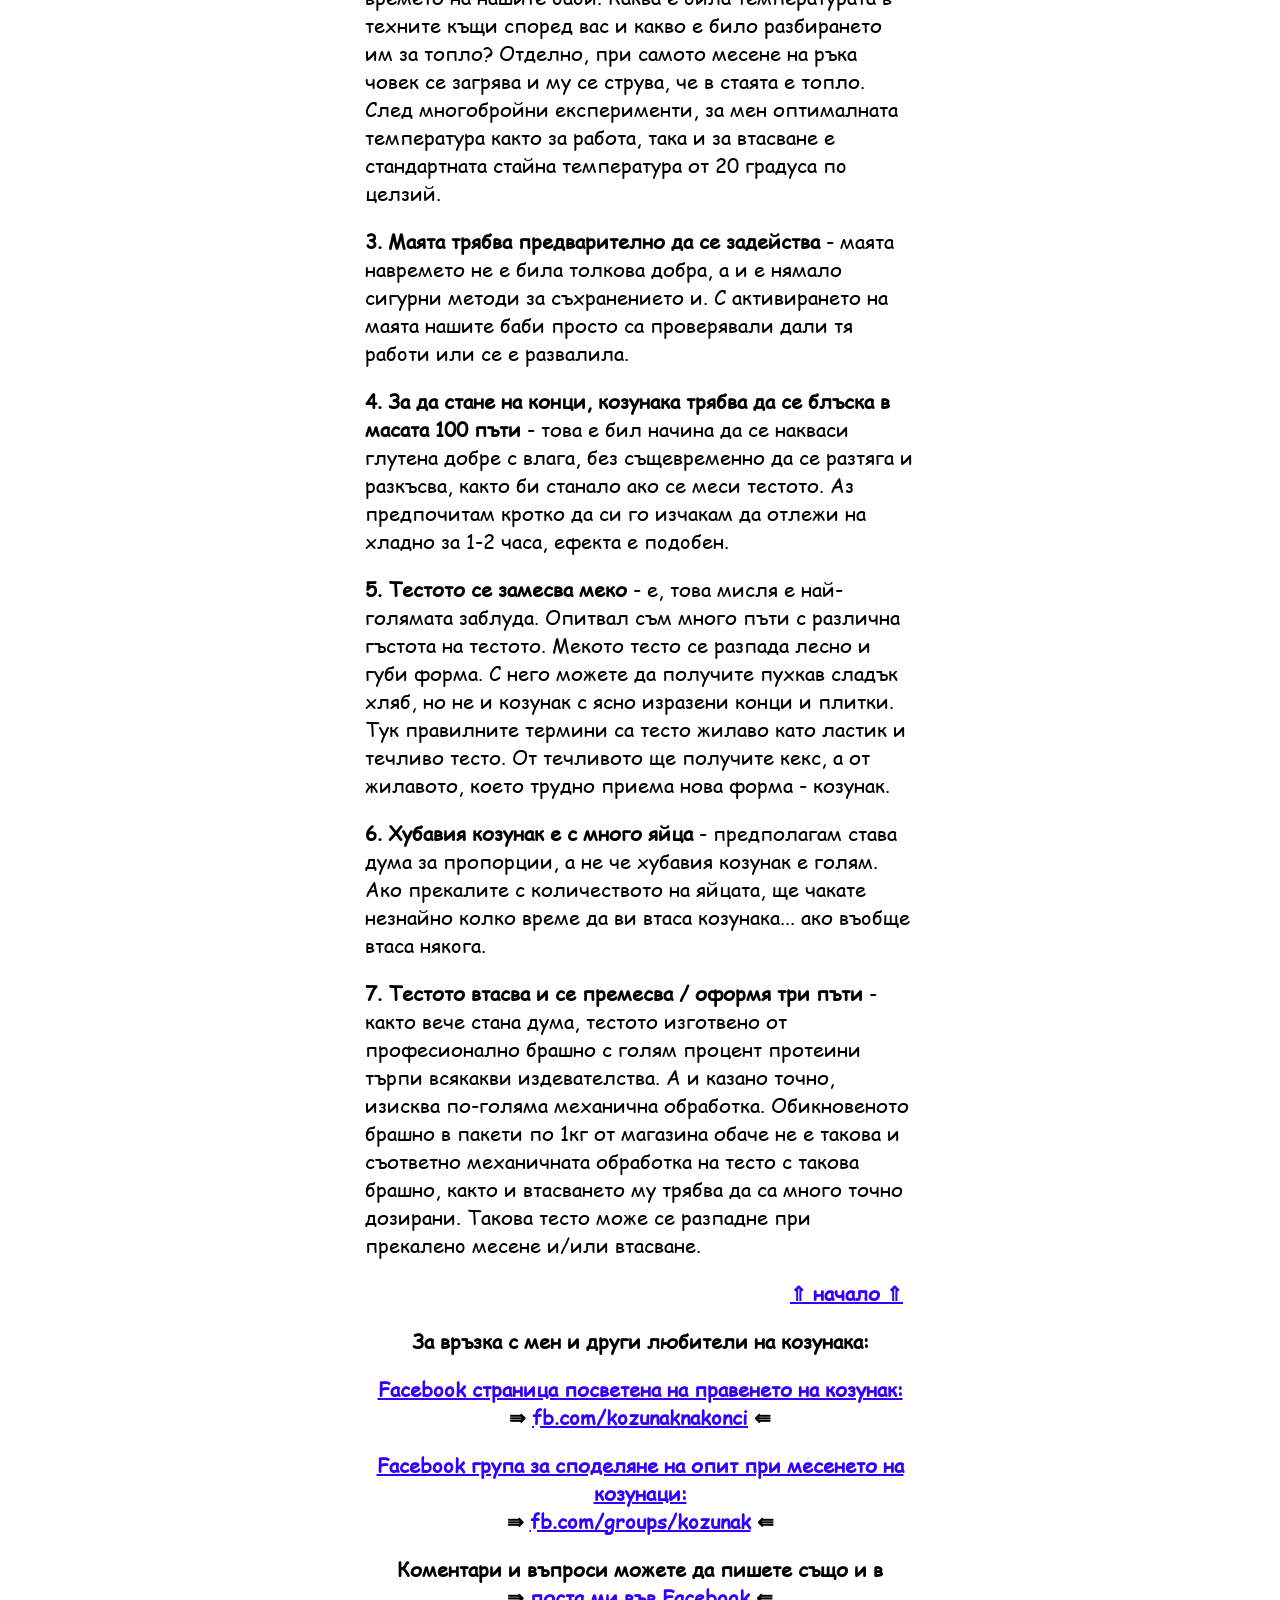
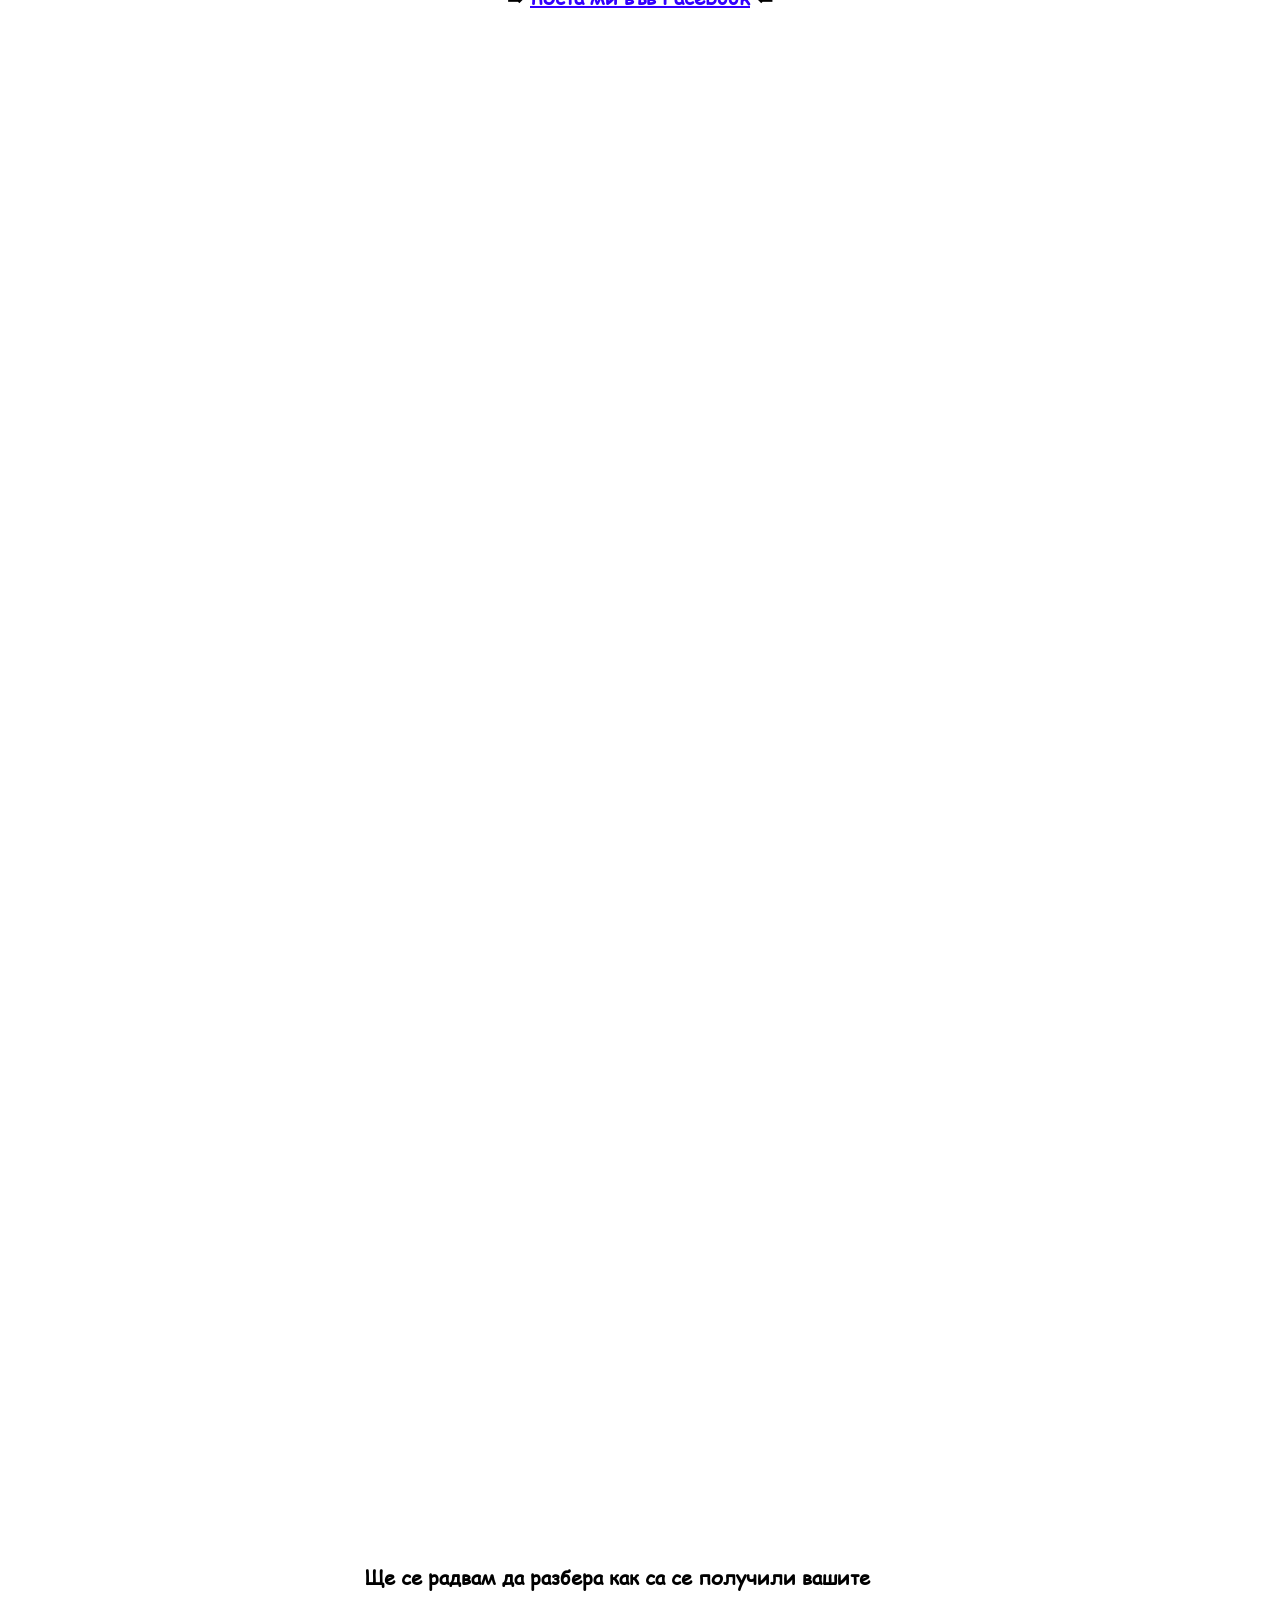
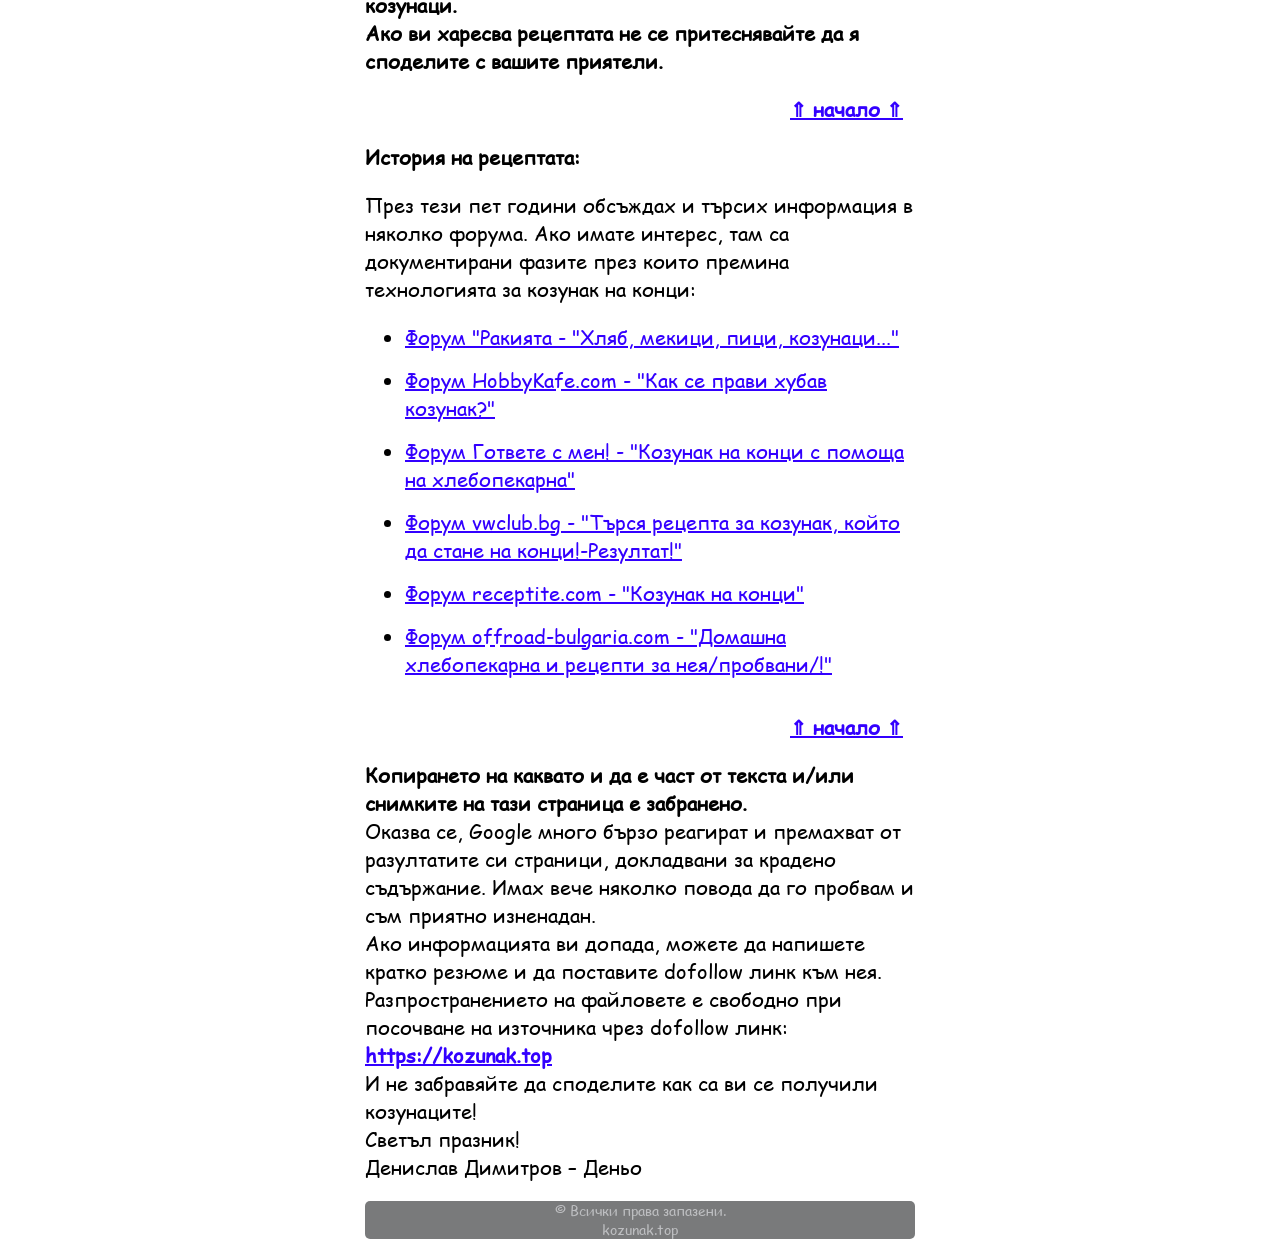
==== commit 01dcdea9: "remove old facebook button" ====
--- a/index.html
+++ b/index.html
@@ -3,7 +3,6 @@
 <html lang="bg" itemscope itemtype="http://schema.org/Recipe">
 
 <head>
-
     <meta charset="UTF-8">
 
     <title>Козунак на конци - лесна изпитана рецепта за начинаещи с хлебопекарна.</title>
@@ -22,7 +21,7 @@
       "image": "https://i.imgur.com/OSnU2Xa.jpg",
       "recipeIngredient": [
         "Брашно за баници (тип 500 или по-нисък)",
-        "Пресна мая",
+        "Прясна мая",
         "Яйца",
         "Масло или маргарин (мазнини)",
         "Захар",
@@ -93,8 +92,6 @@
 
     <meta name=language content=bul>
 
-	<meta charset="UTF-8">
-
     <link rel="stylesheet" href="text.css" type="text/css">
 
     <meta property="article:author" content="https://www.facebook.com/denislav.dimitrov.14" />
@@ -126,9 +123,6 @@
     <meta name="msapplication-TileColor" content="#da532c">
 
     <meta name="theme-color" content="#ffffff">
-
-	<meta charset="UTF-8">
-
 </head>
 
 
@@ -382,9 +376,6 @@
         <span style="vertical-align: bottom; width: 350px; height: 702px;"> </span> 
       </div>
     </div>
-    <iframe src="https://www.facebook.com/plugins/follow?href=https%3A%2F%2Fwww.facebook.com%2Fdenislav.dimitrov.14&amp;layout=standard&amp;show_faces=true&amp;colorscheme=light&amp;width=450&amp;height=80"
-
-            scrolling="no" frameborder="0" style="border:none; overflow:hidden; width:350px; height:20px;" allowtransparency="true"></iframe>
 	<!-- Facebook post -->
     <p align="left"><strong><br>
       Ще се радвам да разбера как са се получили вашите козунаци. <br>
